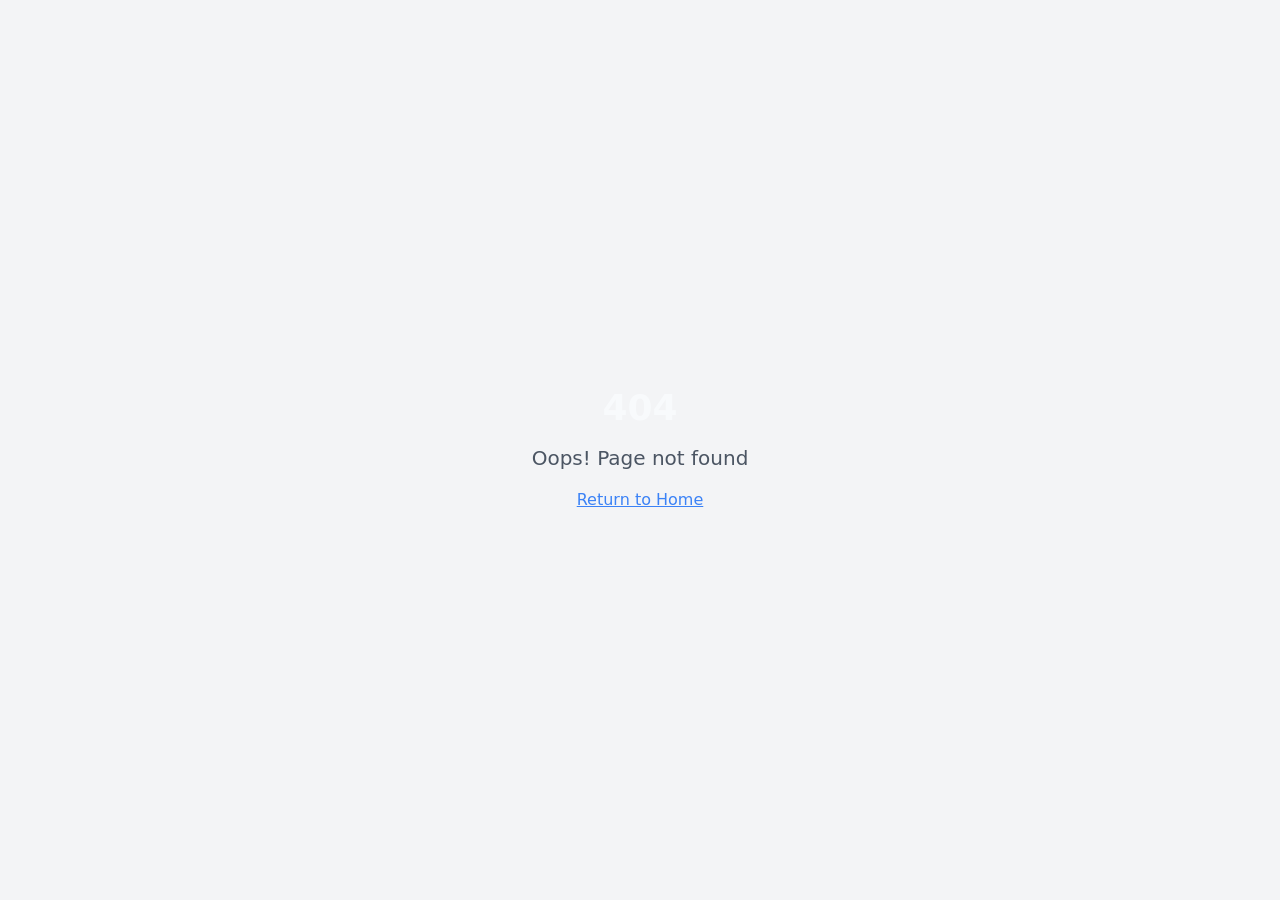
==== index.html @ 7f407069 "Updates" ====
<!DOCTYPE html>
<html lang="en">
  <head>
    <meta charset="UTF-8" />
    <meta name="viewport" content="width=device-width, initial-scale=1.0" />
    <title>Ananth Durbha - Robotics & Controls Engineer</title>
    <meta name="description" content="Robotics & Controls Engineer specializing in AMR deployment, industrial automation, and AI/ML-driven navigation systems." />
    <meta name="author" content="Ananth Durbha" />

    <meta property="og:title" content="Ananth Durbha - Robotics & Controls Engineer" />
    <meta property="og:description" content="Portfolio showcasing expertise in robotics engineering, automation systems, and cutting-edge AI/ML applications." />
    <meta property="og:type" content="website" />
    <meta property="og:image" content="/og-image.png" />

    <meta name="twitter:card" content="summary_large_image" />
    <meta name="twitter:site" content="@ananthdurbha" />
    <meta name="twitter:image" content="/og-image.png" />
    <script type="module" crossorigin src="/assets/index-CvIrsQZb.js"></script>
    <link rel="stylesheet" crossorigin href="/assets/index-BV3rUHTw.css">
  </head>

  <body>
    <div id="root"></div>
  </body>
</html>
---- assets/index-BV3rUHTw.css ----
*,:before,:after{--tw-border-spacing-x: 0;--tw-border-spacing-y: 0;--tw-translate-x: 0;--tw-translate-y: 0;--tw-rotate: 0;--tw-skew-x: 0;--tw-skew-y: 0;--tw-scale-x: 1;--tw-scale-y: 1;--tw-pan-x: ;--tw-pan-y: ;--tw-pinch-zoom: ;--tw-scroll-snap-strictness: proximity;--tw-gradient-from-position: ;--tw-gradient-via-position: ;--tw-gradient-to-position: ;--tw-ordinal: ;--tw-slashed-zero: ;--tw-numeric-figure: ;--tw-numeric-spacing: ;--tw-numeric-fraction: ;--tw-ring-inset: ;--tw-ring-offset-width: 0px;--tw-ring-offset-color: #fff;--tw-ring-color: rgb(59 130 246 / .5);--tw-ring-offset-shadow: 0 0 #0000;--tw-ring-shadow: 0 0 #0000;--tw-shadow: 0 0 #0000;--tw-shadow-colored: 0 0 #0000;--tw-blur: ;--tw-brightness: ;--tw-contrast: ;--tw-grayscale: ;--tw-hue-rotate: ;--tw-invert: ;--tw-saturate: ;--tw-sepia: ;--tw-drop-shadow: ;--tw-backdrop-blur: ;--tw-backdrop-brightness: ;--tw-backdrop-contrast: ;--tw-backdrop-grayscale: ;--tw-backdrop-hue-rotate: ;--tw-backdrop-invert: ;--tw-backdrop-opacity: ;--tw-backdrop-saturate: ;--tw-backdrop-sepia: ;--tw-contain-size: ;--tw-contain-layout: ;--tw-contain-paint: ;--tw-contain-style: }::backdrop{--tw-border-spacing-x: 0;--tw-border-spacing-y: 0;--tw-translate-x: 0;--tw-translate-y: 0;--tw-rotate: 0;--tw-skew-x: 0;--tw-skew-y: 0;--tw-scale-x: 1;--tw-scale-y: 1;--tw-pan-x: ;--tw-pan-y: ;--tw-pinch-zoom: ;--tw-scroll-snap-strictness: proximity;--tw-gradient-from-position: ;--tw-gradient-via-position: ;--tw-gradient-to-position: ;--tw-ordinal: ;--tw-slashed-zero: ;--tw-numeric-figure: ;--tw-numeric-spacing: ;--tw-numeric-fraction: ;--tw-ring-inset: ;--tw-ring-offset-width: 0px;--tw-ring-offset-color: #fff;--tw-ring-color: rgb(59 130 246 / .5);--tw-ring-offset-shadow: 0 0 #0000;--tw-ring-shadow: 0 0 #0000;--tw-shadow: 0 0 #0000;--tw-shadow-colored: 0 0 #0000;--tw-blur: ;--tw-brightness: ;--tw-contrast: ;--tw-grayscale: ;--tw-hue-rotate: ;--tw-invert: ;--tw-saturate: ;--tw-sepia: ;--tw-drop-shadow: ;--tw-backdrop-blur: ;--tw-backdrop-brightness: ;--tw-backdrop-contrast: ;--tw-backdrop-grayscale: ;--tw-backdrop-hue-rotate: ;--tw-backdrop-invert: ;--tw-backdrop-opacity: ;--tw-backdrop-saturate: ;--tw-backdrop-sepia: ;--tw-contain-size: ;--tw-contain-layout: ;--tw-contain-paint: ;--tw-contain-style: }*,:before,:after{box-sizing:border-box;border-width:0;border-style:solid;border-color:#e5e7eb}:before,:after{--tw-content: ""}html,:host{line-height:1.5;-webkit-text-size-adjust:100%;-moz-tab-size:4;-o-tab-size:4;tab-size:4;font-family:ui-sans-serif,system-ui,sans-serif,"Apple Color Emoji","Segoe UI Emoji",Segoe UI Symbol,"Noto Color Emoji";font-feature-settings:normal;font-variation-settings:normal;-webkit-tap-highlight-color:transparent}body{margin:0;line-height:inherit}hr{height:0;color:inherit;border-top-width:1px}abbr:where([title]){-webkit-text-decoration:underline dotted;text-decoration:underline dotted}h1,h2,h3,h4,h5,h6{font-size:inherit;font-weight:inherit}a{color:inherit;text-decoration:inherit}b,strong{font-weight:bolder}code,kbd,samp,pre{font-family:ui-monospace,SFMono-Regular,Menlo,Monaco,Consolas,Liberation Mono,Courier New,monospace;font-feature-settings:normal;font-variation-settings:normal;font-size:1em}small{font-size:80%}sub,sup{font-size:75%;line-height:0;position:relative;vertical-align:baseline}sub{bottom:-.25em}sup{top:-.5em}table{text-indent:0;border-color:inherit;border-collapse:collapse}button,input,optgroup,select,textarea{font-family:inherit;font-feature-settings:inherit;font-variation-settings:inherit;font-size:100%;font-weight:inherit;line-height:inherit;letter-spacing:inherit;color:inherit;margin:0;padding:0}button,select{text-transform:none}button,input:where([type=button]),input:where([type=reset]),input:where([type=submit]){-webkit-appearance:button;background-color:transparent;background-image:none}:-moz-focusring{outline:auto}:-moz-ui-invalid{box-shadow:none}progress{vertical-align:baseline}::-webkit-inner-spin-button,::-webkit-outer-spin-button{height:auto}[type=search]{-webkit-appearance:textfield;outline-offset:-2px}::-webkit-search-decoration{-webkit-appearance:none}::-webkit-file-upload-button{-webkit-appearance:button;font:inherit}summary{display:list-item}blockquote,dl,dd,h1,h2,h3,h4,h5,h6,hr,figure,p,pre{margin:0}fieldset{margin:0;padding:0}legend{padding:0}ol,ul,menu{list-style:none;margin:0;padding:0}dialog{padding:0}textarea{resize:vertical}input::-moz-placeholder,textarea::-moz-placeholder{opacity:1;color:#9ca3af}input::placeholder,textarea::placeholder{opacity:1;color:#9ca3af}button,[role=button]{cursor:pointer}:disabled{cursor:default}img,svg,video,canvas,audio,iframe,embed,object{display:block;vertical-align:middle}img,video{max-width:100%;height:auto}[hidden]:where(:not([hidden=until-found])){display:none}:root{--background: 217 19% 8%;--foreground: 210 40% 98%;--card: 217 19% 10%;--card-foreground: 210 40% 98%;--popover: 217 19% 10%;--popover-foreground: 210 40% 98%;--primary: 195 100% 50%;--primary-foreground: 217 19% 8%;--secondary: 217 19% 15%;--secondary-foreground: 210 40% 98%;--muted: 217 19% 12%;--muted-foreground: 215 20.2% 65.1%;--accent: 285 85% 60%;--accent-foreground: 210 40% 98%;--destructive: 0 84.2% 60.2%;--destructive-foreground: 210 40% 98%;--border: 217 19% 20%;--input: 217 19% 15%;--ring: 195 100% 50%;--radius: .75rem;--electric: 195 100% 50%;--electric-dark: 195 100% 35%;--electric-light: 195 100% 70%;--neon: 285 85% 60%;--neon-dark: 285 85% 45%;--cyber: 170 100% 45%;--tech: 45 100% 55%;--gradient-electric: linear-gradient(135deg, hsl(195 100% 50%), hsl(285 85% 60%));--gradient-cyber: linear-gradient(135deg, hsl(170 100% 45%), hsl(195 100% 50%));--gradient-tech: linear-gradient(135deg, hsl(285 85% 60%), hsl(45 100% 55%));--gradient-dark: linear-gradient(135deg, hsl(217 19% 8%), hsl(217 19% 12%));--shadow-electric: 0 0 30px hsl(195 100% 50% / .3);--shadow-neon: 0 0 40px hsl(285 85% 60% / .4);--shadow-glow: 0 10px 40px -10px hsl(195 100% 50% / .4);--transition-smooth: all .4s cubic-bezier(.4, 0, .2, 1);--transition-bounce: all .6s cubic-bezier(.68, -.55, .265, 1.55);--sidebar-background: 217 19% 10%;--sidebar-foreground: 210 40% 98%;--sidebar-primary: 195 100% 50%;--sidebar-primary-foreground: 217 19% 8%;--sidebar-accent: 217 19% 15%;--sidebar-accent-foreground: 210 40% 98%;--sidebar-border: 217 19% 20%;--sidebar-ring: 195 100% 50%}.dark{--background: 217 19% 8%;--foreground: 210 40% 98%;--card: 217 19% 10%;--card-foreground: 210 40% 98%;--popover: 217 19% 10%;--popover-foreground: 210 40% 98%;--primary: 195 100% 50%;--primary-foreground: 217 19% 8%;--secondary: 217 19% 15%;--secondary-foreground: 210 40% 98%;--muted: 217 19% 12%;--muted-foreground: 215 20.2% 65.1%;--accent: 285 85% 60%;--accent-foreground: 210 40% 98%;--destructive: 0 84.2% 60.2%;--destructive-foreground: 210 40% 98%;--border: 217 19% 20%;--input: 217 19% 15%;--ring: 195 100% 50%;--sidebar-background: 217 19% 10%;--sidebar-foreground: 210 40% 98%;--sidebar-primary: 195 100% 50%;--sidebar-primary-foreground: 217 19% 8%;--sidebar-accent: 217 19% 15%;--sidebar-accent-foreground: 210 40% 98%;--sidebar-border: 217 19% 20%;--sidebar-ring: 195 100% 50%}*{border-color:hsl(var(--border))}body{background-color:hsl(var(--background));color:hsl(var(--foreground));overflow-x:hidden}html{scroll-behavior:smooth}.container{width:100%;margin-right:auto;margin-left:auto;padding-right:2rem;padding-left:2rem}@media (min-width: 1400px){.container{max-width:1400px}}.btn-electric{position:relative;border-radius:var(--radius);background-image:linear-gradient(to right,var(--tw-gradient-stops));--tw-gradient-from: hsl(var(--electric)) var(--tw-gradient-from-position);--tw-gradient-to: hsl(var(--electric) / 0) var(--tw-gradient-to-position);--tw-gradient-stops: var(--tw-gradient-from), var(--tw-gradient-to);--tw-gradient-to: hsl(var(--cyber)) var(--tw-gradient-to-position);padding:.75rem 2rem;font-weight:600;color:hsl(var(--primary-foreground));transform:translate(var(--tw-translate-x),var(--tw-translate-y)) rotate(var(--tw-rotate)) skew(var(--tw-skew-x)) skewY(var(--tw-skew-y)) scaleX(var(--tw-scale-x)) scaleY(var(--tw-scale-y));transition-property:all;transition-timing-function:cubic-bezier(.4,0,.2,1);transition-duration:.3s;animation-duration:.3s}.btn-electric:hover{--tw-scale-x: 1.05;--tw-scale-y: 1.05;transform:translate(var(--tw-translate-x),var(--tw-translate-y)) rotate(var(--tw-rotate)) skew(var(--tw-skew-x)) skewY(var(--tw-skew-y)) scaleX(var(--tw-scale-x)) scaleY(var(--tw-scale-y));--tw-shadow-color: var(--shadow-electric);--tw-shadow: var(--tw-shadow-colored)}.btn-electric:before{position:absolute;top:0;right:0;bottom:0;left:0;border-radius:var(--radius);background-image:linear-gradient(to right,var(--tw-gradient-stops));--tw-gradient-from: hsl(var(--electric-light)) var(--tw-gradient-from-position);--tw-gradient-to: hsl(var(--electric-light) / 0) var(--tw-gradient-to-position);--tw-gradient-stops: var(--tw-gradient-from), var(--tw-gradient-to);--tw-gradient-to: hsl(var(--cyber)) var(--tw-gradient-to-position);opacity:0;transition-property:opacity;transition-timing-function:cubic-bezier(.4,0,.2,1);transition-duration:.3s;content:var(--tw-content);animation-duration:.3s}.btn-electric:hover:before{content:var(--tw-content);opacity:.2}.text-neon{color:hsl(var(--neon));text-shadow:0 0 10px hsl(var(--neon) / .5)}.text-electric{color:hsl(var(--electric));text-shadow:0 0 15px hsl(var(--electric) / .4)}.text-cyber{color:hsl(var(--cyber));text-shadow:0 0 12px hsl(var(--cyber) / .5)}.glass-card{border-radius:.75rem;border-width:1px;border-color:hsl(var(--border));background-color:hsl(var(--card) / .7);--tw-backdrop-blur: blur(16px);-webkit-backdrop-filter:var(--tw-backdrop-blur) var(--tw-backdrop-brightness) var(--tw-backdrop-contrast) var(--tw-backdrop-grayscale) var(--tw-backdrop-hue-rotate) var(--tw-backdrop-invert) var(--tw-backdrop-opacity) var(--tw-backdrop-saturate) var(--tw-backdrop-sepia);backdrop-filter:var(--tw-backdrop-blur) var(--tw-backdrop-brightness) var(--tw-backdrop-contrast) var(--tw-backdrop-grayscale) var(--tw-backdrop-hue-rotate) var(--tw-backdrop-invert) var(--tw-backdrop-opacity) var(--tw-backdrop-saturate) var(--tw-backdrop-sepia);box-shadow:0 8px 32px #0000004d}.hover-card{transition-property:all;transition-timing-function:cubic-bezier(.4,0,.2,1);transition-duration:.3s;animation-duration:.3s}.hover-card:hover{--tw-scale-x: 1.05;--tw-scale-y: 1.05;transform:translate(var(--tw-translate-x),var(--tw-translate-y)) rotate(var(--tw-rotate)) skew(var(--tw-skew-x)) skewY(var(--tw-skew-y)) scaleX(var(--tw-scale-x)) scaleY(var(--tw-scale-y));--tw-shadow-color: var(--shadow-glow);--tw-shadow: var(--tw-shadow-colored)}.glow{box-shadow:var(--shadow-electric)}.float{animation:float 6s ease-in-out infinite}.pulse-glow{animation:pulseGlow 2s ease-in-out infinite alternate}.gradient-text{background:var(--gradient-electric);-webkit-background-clip:text;-webkit-text-fill-color:transparent;background-clip:text}.grid-pattern{background-image:linear-gradient(hsl(var(--border) / .1) 1px,transparent 1px),linear-gradient(90deg,hsl(var(--border) / .1) 1px,transparent 1px);background-size:20px 20px}.sr-only{position:absolute;width:1px;height:1px;padding:0;margin:-1px;overflow:hidden;clip:rect(0,0,0,0);white-space:nowrap;border-width:0}.pointer-events-none{pointer-events:none}.pointer-events-auto{pointer-events:auto}.visible{visibility:visible}.invisible{visibility:hidden}.static{position:static}.fixed{position:fixed}.absolute{position:absolute}.relative{position:relative}.inset-0{top:0;right:0;bottom:0;left:0}.inset-x-0{left:0;right:0}.inset-y-0{top:0;bottom:0}.-bottom-1{bottom:-.25rem}.-bottom-12{bottom:-3rem}.-left-12{left:-3rem}.-left-2{left:-.5rem}.-right-12{right:-3rem}.-right-2{right:-.5rem}.-top-12{top:-3rem}.bottom-0{bottom:0}.bottom-1\/3{bottom:33.333333%}.bottom-20{bottom:5rem}.bottom-4{bottom:1rem}.bottom-40{bottom:10rem}.bottom-8{bottom:2rem}.left-0{left:0}.left-1{left:.25rem}.left-1\/2{left:50%}.left-1\/4{left:25%}.left-10{left:2.5rem}.left-2{left:.5rem}.left-20{left:5rem}.left-4{left:1rem}.left-\[50\%\]{left:50%}.right-0{right:0}.right-1{right:.25rem}.right-1\/3{right:33.333333%}.right-10{right:2.5rem}.right-2{right:.5rem}.right-20{right:5rem}.right-3{right:.75rem}.right-4{right:1rem}.top-0{top:0}.top-1\.5{top:.375rem}.top-1\/2{top:50%}.top-1\/4{top:25%}.top-2{top:.5rem}.top-20{top:5rem}.top-3\.5{top:.875rem}.top-3\/4{top:75%}.top-4{top:1rem}.top-40{top:10rem}.top-8{top:2rem}.top-\[1px\]{top:1px}.top-\[50\%\]{top:50%}.top-\[60\%\]{top:60%}.top-full{top:100%}.z-10{z-index:10}.z-20{z-index:20}.z-50{z-index:50}.z-\[100\]{z-index:100}.z-\[1\]{z-index:1}.-mx-1{margin-left:-.25rem;margin-right:-.25rem}.mx-2{margin-left:.5rem;margin-right:.5rem}.mx-3\.5{margin-left:.875rem;margin-right:.875rem}.mx-auto{margin-left:auto;margin-right:auto}.my-0\.5{margin-top:.125rem;margin-bottom:.125rem}.my-1{margin-top:.25rem;margin-bottom:.25rem}.-ml-4{margin-left:-1rem}.-mt-4{margin-top:-1rem}.mb-1{margin-bottom:.25rem}.mb-12{margin-bottom:3rem}.mb-16{margin-bottom:4rem}.mb-2{margin-bottom:.5rem}.mb-3{margin-bottom:.75rem}.mb-4{margin-bottom:1rem}.mb-6{margin-bottom:1.5rem}.mb-8{margin-bottom:2rem}.ml-1{margin-left:.25rem}.ml-4{margin-left:1rem}.ml-6{margin-left:1.5rem}.ml-auto{margin-left:auto}.mr-2{margin-right:.5rem}.mt-1{margin-top:.25rem}.mt-1\.5{margin-top:.375rem}.mt-16{margin-top:4rem}.mt-2{margin-top:.5rem}.mt-24{margin-top:6rem}.mt-4{margin-top:1rem}.mt-auto{margin-top:auto}.block{display:block}.flex{display:flex}.inline-flex{display:inline-flex}.table{display:table}.grid{display:grid}.hidden{display:none}.aspect-square{aspect-ratio:1 / 1}.aspect-video{aspect-ratio:16 / 9}.size-4{width:1rem;height:1rem}.h-0{height:0px}.h-0\.5{height:.125rem}.h-1{height:.25rem}.h-1\.5{height:.375rem}.h-10{height:2.5rem}.h-11{height:2.75rem}.h-12{height:3rem}.h-16{height:4rem}.h-2{height:.5rem}.h-2\.5{height:.625rem}.h-20{height:5rem}.h-24{height:6rem}.h-3{height:.75rem}.h-3\.5{height:.875rem}.h-4{height:1rem}.h-48{height:12rem}.h-5{height:1.25rem}.h-6{height:1.5rem}.h-7{height:1.75rem}.h-8{height:2rem}.h-9{height:2.25rem}.h-\[1px\]{height:1px}.h-\[var\(--radix-navigation-menu-viewport-height\)\]{height:var(--radix-navigation-menu-viewport-height)}.h-\[var\(--radix-select-trigger-height\)\]{height:var(--radix-select-trigger-height)}.h-auto{height:auto}.h-full{height:100%}.h-px{height:1px}.h-svh{height:100svh}.max-h-96{max-height:24rem}.max-h-\[300px\]{max-height:300px}.max-h-screen{max-height:100vh}.min-h-0{min-height:0px}.min-h-\[80px\]{min-height:80px}.min-h-screen{min-height:100vh}.min-h-svh{min-height:100svh}.w-0{width:0px}.w-0\.5{width:.125rem}.w-1{width:.25rem}.w-10{width:2.5rem}.w-11{width:2.75rem}.w-12{width:3rem}.w-16{width:4rem}.w-2{width:.5rem}.w-2\.5{width:.625rem}.w-20{width:5rem}.w-24{width:6rem}.w-3{width:.75rem}.w-3\.5{width:.875rem}.w-3\/4{width:75%}.w-4{width:1rem}.w-5{width:1.25rem}.w-6{width:1.5rem}.w-64{width:16rem}.w-7{width:1.75rem}.w-72{width:18rem}.w-8{width:2rem}.w-9{width:2.25rem}.w-\[--sidebar-width\]{width:var(--sidebar-width)}.w-\[100px\]{width:100px}.w-\[1px\]{width:1px}.w-auto{width:auto}.w-full{width:100%}.w-max{width:-moz-max-content;width:max-content}.w-px{width:1px}.min-w-0{min-width:0px}.min-w-5{min-width:1.25rem}.min-w-\[12rem\]{min-width:12rem}.min-w-\[8rem\]{min-width:8rem}.min-w-\[var\(--radix-select-trigger-width\)\]{min-width:var(--radix-select-trigger-width)}.max-w-2xl{max-width:42rem}.max-w-3xl{max-width:48rem}.max-w-4xl{max-width:56rem}.max-w-\[--skeleton-width\]{max-width:var(--skeleton-width)}.max-w-lg{max-width:32rem}.max-w-max{max-width:-moz-max-content;max-width:max-content}.flex-1{flex:1 1 0%}.flex-shrink-0{flex-shrink:0}.shrink{flex-shrink:1}.shrink-0{flex-shrink:0}.grow{flex-grow:1}.grow-0{flex-grow:0}.basis-full{flex-basis:100%}.caption-bottom{caption-side:bottom}.border-collapse{border-collapse:collapse}.-translate-x-0\.5{--tw-translate-x: -.125rem;transform:translate(var(--tw-translate-x),var(--tw-translate-y)) rotate(var(--tw-rotate)) skew(var(--tw-skew-x)) skewY(var(--tw-skew-y)) scaleX(var(--tw-scale-x)) scaleY(var(--tw-scale-y))}.-translate-x-1\/2{--tw-translate-x: -50%;transform:translate(var(--tw-translate-x),var(--tw-translate-y)) rotate(var(--tw-rotate)) skew(var(--tw-skew-x)) skewY(var(--tw-skew-y)) scaleX(var(--tw-scale-x)) scaleY(var(--tw-scale-y))}.-translate-x-px{--tw-translate-x: -1px;transform:translate(var(--tw-translate-x),var(--tw-translate-y)) rotate(var(--tw-rotate)) skew(var(--tw-skew-x)) skewY(var(--tw-skew-y)) scaleX(var(--tw-scale-x)) scaleY(var(--tw-scale-y))}.-translate-y-1\/2{--tw-translate-y: -50%;transform:translate(var(--tw-translate-x),var(--tw-translate-y)) rotate(var(--tw-rotate)) skew(var(--tw-skew-x)) skewY(var(--tw-skew-y)) scaleX(var(--tw-scale-x)) scaleY(var(--tw-scale-y))}.translate-x-\[-50\%\]{--tw-translate-x: -50%;transform:translate(var(--tw-translate-x),var(--tw-translate-y)) rotate(var(--tw-rotate)) skew(var(--tw-skew-x)) skewY(var(--tw-skew-y)) scaleX(var(--tw-scale-x)) scaleY(var(--tw-scale-y))}.translate-x-px{--tw-translate-x: 1px;transform:translate(var(--tw-translate-x),var(--tw-translate-y)) rotate(var(--tw-rotate)) skew(var(--tw-skew-x)) skewY(var(--tw-skew-y)) scaleX(var(--tw-scale-x)) scaleY(var(--tw-scale-y))}.translate-y-\[-50\%\]{--tw-translate-y: -50%;transform:translate(var(--tw-translate-x),var(--tw-translate-y)) rotate(var(--tw-rotate)) skew(var(--tw-skew-x)) skewY(var(--tw-skew-y)) scaleX(var(--tw-scale-x)) scaleY(var(--tw-scale-y))}.rotate-45{--tw-rotate: 45deg;transform:translate(var(--tw-translate-x),var(--tw-translate-y)) rotate(var(--tw-rotate)) skew(var(--tw-skew-x)) skewY(var(--tw-skew-y)) scaleX(var(--tw-scale-x)) scaleY(var(--tw-scale-y))}.rotate-90{--tw-rotate: 90deg;transform:translate(var(--tw-translate-x),var(--tw-translate-y)) rotate(var(--tw-rotate)) skew(var(--tw-skew-x)) skewY(var(--tw-skew-y)) scaleX(var(--tw-scale-x)) scaleY(var(--tw-scale-y))}.transform{transform:translate(var(--tw-translate-x),var(--tw-translate-y)) rotate(var(--tw-rotate)) skew(var(--tw-skew-x)) skewY(var(--tw-skew-y)) scaleX(var(--tw-scale-x)) scaleY(var(--tw-scale-y))}@keyframes bounce{0%,to{transform:translateY(-25%);animation-timing-function:cubic-bezier(.8,0,1,1)}50%{transform:none;animation-timing-function:cubic-bezier(0,0,.2,1)}}.animate-bounce{animation:bounce 1s infinite}@keyframes ping{75%,to{transform:scale(2);opacity:0}}.animate-ping{animation:ping 1s cubic-bezier(0,0,.2,1) infinite}@keyframes pulse{50%{opacity:.5}}.animate-pulse{animation:pulse 2s cubic-bezier(.4,0,.6,1) infinite}.cursor-default{cursor:default}.cursor-pointer{cursor:pointer}.touch-none{touch-action:none}.select-none{-webkit-user-select:none;-moz-user-select:none;user-select:none}.list-none{list-style-type:none}.grid-cols-1{grid-template-columns:repeat(1,minmax(0,1fr))}.grid-cols-2{grid-template-columns:repeat(2,minmax(0,1fr))}.flex-row{flex-direction:row}.flex-col{flex-direction:column}.flex-col-reverse{flex-direction:column-reverse}.flex-wrap{flex-wrap:wrap}.items-start{align-items:flex-start}.items-end{align-items:flex-end}.items-center{align-items:center}.items-stretch{align-items:stretch}.justify-center{justify-content:center}.justify-between{justify-content:space-between}.gap-1{gap:.25rem}.gap-1\.5{gap:.375rem}.gap-2{gap:.5rem}.gap-3{gap:.75rem}.gap-4{gap:1rem}.gap-6{gap:1.5rem}.gap-8{gap:2rem}.space-x-1>:not([hidden])~:not([hidden]){--tw-space-x-reverse: 0;margin-right:calc(.25rem * var(--tw-space-x-reverse));margin-left:calc(.25rem * calc(1 - var(--tw-space-x-reverse)))}.space-x-4>:not([hidden])~:not([hidden]){--tw-space-x-reverse: 0;margin-right:calc(1rem * var(--tw-space-x-reverse));margin-left:calc(1rem * calc(1 - var(--tw-space-x-reverse)))}.space-x-8>:not([hidden])~:not([hidden]){--tw-space-x-reverse: 0;margin-right:calc(2rem * var(--tw-space-x-reverse));margin-left:calc(2rem * calc(1 - var(--tw-space-x-reverse)))}.space-y-1>:not([hidden])~:not([hidden]){--tw-space-y-reverse: 0;margin-top:calc(.25rem * calc(1 - var(--tw-space-y-reverse)));margin-bottom:calc(.25rem * var(--tw-space-y-reverse))}.space-y-1\.5>:not([hidden])~:not([hidden]){--tw-space-y-reverse: 0;margin-top:calc(.375rem * calc(1 - var(--tw-space-y-reverse)));margin-bottom:calc(.375rem * var(--tw-space-y-reverse))}.space-y-2>:not([hidden])~:not([hidden]){--tw-space-y-reverse: 0;margin-top:calc(.5rem * calc(1 - var(--tw-space-y-reverse)));margin-bottom:calc(.5rem * var(--tw-space-y-reverse))}.space-y-3>:not([hidden])~:not([hidden]){--tw-space-y-reverse: 0;margin-top:calc(.75rem * calc(1 - var(--tw-space-y-reverse)));margin-bottom:calc(.75rem * var(--tw-space-y-reverse))}.space-y-4>:not([hidden])~:not([hidden]){--tw-space-y-reverse: 0;margin-top:calc(1rem * calc(1 - var(--tw-space-y-reverse)));margin-bottom:calc(1rem * var(--tw-space-y-reverse))}.space-y-6>:not([hidden])~:not([hidden]){--tw-space-y-reverse: 0;margin-top:calc(1.5rem * calc(1 - var(--tw-space-y-reverse)));margin-bottom:calc(1.5rem * var(--tw-space-y-reverse))}.space-y-8>:not([hidden])~:not([hidden]){--tw-space-y-reverse: 0;margin-top:calc(2rem * calc(1 - var(--tw-space-y-reverse)));margin-bottom:calc(2rem * var(--tw-space-y-reverse))}.overflow-auto{overflow:auto}.overflow-hidden{overflow:hidden}.overflow-y-auto{overflow-y:auto}.overflow-x-hidden{overflow-x:hidden}.whitespace-nowrap{white-space:nowrap}.break-words{overflow-wrap:break-word}.rounded-\[2px\]{border-radius:2px}.rounded-\[inherit\]{border-radius:inherit}.rounded-full{border-radius:9999px}.rounded-lg{border-radius:var(--radius)}.rounded-md{border-radius:calc(var(--radius) - 2px)}.rounded-sm{border-radius:calc(var(--radius) - 4px)}.rounded-t-\[10px\]{border-top-left-radius:10px;border-top-right-radius:10px}.rounded-tl-sm{border-top-left-radius:calc(var(--radius) - 4px)}.border{border-width:1px}.border-2{border-width:2px}.border-4{border-width:4px}.border-\[1\.5px\]{border-width:1.5px}.border-y{border-top-width:1px;border-bottom-width:1px}.border-b{border-bottom-width:1px}.border-b-8{border-bottom-width:8px}.border-l{border-left-width:1px}.border-l-8{border-left-width:8px}.border-r{border-right-width:1px}.border-r-8{border-right-width:8px}.border-t{border-top-width:1px}.border-t-8{border-top-width:8px}.border-dashed{border-style:dashed}.border-\[--color-border\]{border-color:var(--color-border)}.border-background{border-color:hsl(var(--background))}.border-border{border-color:hsl(var(--border))}.border-border\/50{border-color:hsl(var(--border) / .5)}.border-cyber{border-color:hsl(var(--cyber))}.border-cyber\/30{border-color:hsl(var(--cyber) / .3)}.border-destructive{border-color:hsl(var(--destructive))}.border-destructive\/50{border-color:hsl(var(--destructive) / .5)}.border-electric{border-color:hsl(var(--electric))}.border-electric\/20{border-color:hsl(var(--electric) / .2)}.border-electric\/30{border-color:hsl(var(--electric) / .3)}.border-electric\/50{border-color:hsl(var(--electric) / .5)}.border-input{border-color:hsl(var(--input))}.border-muted-foreground\/30{border-color:hsl(var(--muted-foreground) / .3)}.border-neon{border-color:hsl(var(--neon))}.border-neon\/30{border-color:hsl(var(--neon) / .3)}.border-primary{border-color:hsl(var(--primary))}.border-primary\/30{border-color:hsl(var(--primary) / .3)}.border-sidebar-border{border-color:hsl(var(--sidebar-border))}.border-tech{border-color:hsl(var(--tech))}.border-transparent{border-color:transparent}.border-b-transparent{border-bottom-color:transparent}.border-l-card{border-left-color:hsl(var(--card))}.border-l-transparent{border-left-color:transparent}.border-r-card{border-right-color:hsl(var(--card))}.border-t-transparent{border-top-color:transparent}.bg-\[--color-bg\]{background-color:var(--color-bg)}.bg-accent{background-color:hsl(var(--accent))}.bg-background{background-color:hsl(var(--background))}.bg-background\/80{background-color:hsl(var(--background) / .8)}.bg-background\/95{background-color:hsl(var(--background) / .95)}.bg-black\/80{background-color:#000c}.bg-border{background-color:hsl(var(--border))}.bg-card{background-color:hsl(var(--card))}.bg-cyber{background-color:hsl(var(--cyber))}.bg-cyber\/10{background-color:hsl(var(--cyber) / .1)}.bg-destructive{background-color:hsl(var(--destructive))}.bg-electric{background-color:hsl(var(--electric))}.bg-electric\/10{background-color:hsl(var(--electric) / .1)}.bg-foreground{background-color:hsl(var(--foreground))}.bg-gray-100{--tw-bg-opacity: 1;background-color:rgb(243 244 246 / var(--tw-bg-opacity, 1))}.bg-muted{background-color:hsl(var(--muted))}.bg-muted\/20{background-color:hsl(var(--muted) / .2)}.bg-muted\/50{background-color:hsl(var(--muted) / .5)}.bg-neon{background-color:hsl(var(--neon))}.bg-neon\/10{background-color:hsl(var(--neon) / .1)}.bg-popover{background-color:hsl(var(--popover))}.bg-primary{background-color:hsl(var(--primary))}.bg-primary\/10{background-color:hsl(var(--primary) / .1)}.bg-secondary{background-color:hsl(var(--secondary))}.bg-sidebar{background-color:hsl(var(--sidebar-background))}.bg-sidebar-border{background-color:hsl(var(--sidebar-border))}.bg-tech{background-color:hsl(var(--tech))}.bg-transparent{background-color:transparent}.bg-gradient-to-b{background-image:linear-gradient(to bottom,var(--tw-gradient-stops))}.bg-gradient-to-br{background-image:linear-gradient(to bottom right,var(--tw-gradient-stops))}.bg-gradient-to-r{background-image:linear-gradient(to right,var(--tw-gradient-stops))}.from-electric{--tw-gradient-from: hsl(var(--electric)) var(--tw-gradient-from-position);--tw-gradient-to: hsl(var(--electric) / 0) var(--tw-gradient-to-position);--tw-gradient-stops: var(--tw-gradient-from), var(--tw-gradient-to)}.from-muted{--tw-gradient-from: hsl(var(--muted)) var(--tw-gradient-from-position);--tw-gradient-to: hsl(var(--muted) / 0) var(--tw-gradient-to-position);--tw-gradient-stops: var(--tw-gradient-from), var(--tw-gradient-to)}.to-muted\/50{--tw-gradient-to: hsl(var(--muted) / .5) var(--tw-gradient-to-position)}.to-neon{--tw-gradient-to: hsl(var(--neon)) var(--tw-gradient-to-position)}.fill-current{fill:currentColor}.p-0{padding:0}.p-1{padding:.25rem}.p-2{padding:.5rem}.p-3{padding:.75rem}.p-4{padding:1rem}.p-6{padding:1.5rem}.p-8{padding:2rem}.p-\[1px\]{padding:1px}.px-1{padding-left:.25rem;padding-right:.25rem}.px-2{padding-left:.5rem;padding-right:.5rem}.px-2\.5{padding-left:.625rem;padding-right:.625rem}.px-3{padding-left:.75rem;padding-right:.75rem}.px-4{padding-left:1rem;padding-right:1rem}.px-5{padding-left:1.25rem;padding-right:1.25rem}.px-6{padding-left:1.5rem;padding-right:1.5rem}.px-8{padding-left:2rem;padding-right:2rem}.py-0\.5{padding-top:.125rem;padding-bottom:.125rem}.py-1{padding-top:.25rem;padding-bottom:.25rem}.py-1\.5{padding-top:.375rem;padding-bottom:.375rem}.py-2{padding-top:.5rem;padding-bottom:.5rem}.py-24{padding-top:6rem;padding-bottom:6rem}.py-3{padding-top:.75rem;padding-bottom:.75rem}.py-4{padding-top:1rem;padding-bottom:1rem}.py-6{padding-top:1.5rem;padding-bottom:1.5rem}.pb-16{padding-bottom:4rem}.pb-24{padding-bottom:6rem}.pb-3{padding-bottom:.75rem}.pb-4{padding-bottom:1rem}.pl-2\.5{padding-left:.625rem}.pl-4{padding-left:1rem}.pl-8{padding-left:2rem}.pr-2{padding-right:.5rem}.pr-2\.5{padding-right:.625rem}.pr-8{padding-right:2rem}.pt-0{padding-top:0}.pt-1{padding-top:.25rem}.pt-3{padding-top:.75rem}.pt-32{padding-top:8rem}.pt-4{padding-top:1rem}.pt-8{padding-top:2rem}.text-left{text-align:left}.text-center{text-align:center}.align-middle{vertical-align:middle}.font-mono{font-family:ui-monospace,SFMono-Regular,Menlo,Monaco,Consolas,Liberation Mono,Courier New,monospace}.text-2xl{font-size:1.5rem;line-height:2rem}.text-4xl{font-size:2.25rem;line-height:2.5rem}.text-6xl{font-size:3.75rem;line-height:1}.text-8xl{font-size:6rem;line-height:1}.text-\[0\.8rem\]{font-size:.8rem}.text-base{font-size:1rem;line-height:1.5rem}.text-lg{font-size:1.125rem;line-height:1.75rem}.text-sm{font-size:.875rem;line-height:1.25rem}.text-xl{font-size:1.25rem;line-height:1.75rem}.text-xs{font-size:.75rem;line-height:1rem}.font-bold{font-weight:700}.font-medium{font-weight:500}.font-normal{font-weight:400}.font-semibold{font-weight:600}.tabular-nums{--tw-numeric-spacing: tabular-nums;font-variant-numeric:var(--tw-ordinal) var(--tw-slashed-zero) var(--tw-numeric-figure) var(--tw-numeric-spacing) var(--tw-numeric-fraction)}.leading-none{line-height:1}.leading-relaxed{line-height:1.625}.tracking-tight{letter-spacing:-.025em}.tracking-widest{letter-spacing:.1em}.text-accent-foreground{color:hsl(var(--accent-foreground))}.text-blue-500{--tw-text-opacity: 1;color:rgb(59 130 246 / var(--tw-text-opacity, 1))}.text-card-foreground{color:hsl(var(--card-foreground))}.text-current{color:currentColor}.text-cyber{color:hsl(var(--cyber))}.text-destructive{color:hsl(var(--destructive))}.text-destructive-foreground{color:hsl(var(--destructive-foreground))}.text-electric{color:hsl(var(--electric))}.text-foreground{color:hsl(var(--foreground))}.text-foreground\/50{color:hsl(var(--foreground) / .5)}.text-gray-600{--tw-text-opacity: 1;color:rgb(75 85 99 / var(--tw-text-opacity, 1))}.text-muted-foreground{color:hsl(var(--muted-foreground))}.text-neon{color:hsl(var(--neon))}.text-popover-foreground{color:hsl(var(--popover-foreground))}.text-primary{color:hsl(var(--primary))}.text-primary-foreground{color:hsl(var(--primary-foreground))}.text-secondary-foreground{color:hsl(var(--secondary-foreground))}.text-sidebar-foreground{color:hsl(var(--sidebar-foreground))}.text-sidebar-foreground\/70{color:hsl(var(--sidebar-foreground) / .7)}.underline{text-decoration-line:underline}.underline-offset-4{text-underline-offset:4px}.opacity-0{opacity:0}.opacity-20{opacity:.2}.opacity-30{opacity:.3}.opacity-50{opacity:.5}.opacity-60{opacity:.6}.opacity-70{opacity:.7}.opacity-90{opacity:.9}.shadow-\[0_0_0_1px_hsl\(var\(--sidebar-border\)\)\]{--tw-shadow: 0 0 0 1px hsl(var(--sidebar-border));--tw-shadow-colored: 0 0 0 1px var(--tw-shadow-color);box-shadow:var(--tw-ring-offset-shadow, 0 0 #0000),var(--tw-ring-shadow, 0 0 #0000),var(--tw-shadow)}.shadow-lg{--tw-shadow: 0 10px 15px -3px rgb(0 0 0 / .1), 0 4px 6px -4px rgb(0 0 0 / .1);--tw-shadow-colored: 0 10px 15px -3px var(--tw-shadow-color), 0 4px 6px -4px var(--tw-shadow-color);box-shadow:var(--tw-ring-offset-shadow, 0 0 #0000),var(--tw-ring-shadow, 0 0 #0000),var(--tw-shadow)}.shadow-md{--tw-shadow: 0 4px 6px -1px rgb(0 0 0 / .1), 0 2px 4px -2px rgb(0 0 0 / .1);--tw-shadow-colored: 0 4px 6px -1px var(--tw-shadow-color), 0 2px 4px -2px var(--tw-shadow-color);box-shadow:var(--tw-ring-offset-shadow, 0 0 #0000),var(--tw-ring-shadow, 0 0 #0000),var(--tw-shadow)}.shadow-none{--tw-shadow: 0 0 #0000;--tw-shadow-colored: 0 0 #0000;box-shadow:var(--tw-ring-offset-shadow, 0 0 #0000),var(--tw-ring-shadow, 0 0 #0000),var(--tw-shadow)}.shadow-sm{--tw-shadow: 0 1px 2px 0 rgb(0 0 0 / .05);--tw-shadow-colored: 0 1px 2px 0 var(--tw-shadow-color);box-shadow:var(--tw-ring-offset-shadow, 0 0 #0000),var(--tw-ring-shadow, 0 0 #0000),var(--tw-shadow)}.shadow-xl{--tw-shadow: 0 20px 25px -5px rgb(0 0 0 / .1), 0 8px 10px -6px rgb(0 0 0 / .1);--tw-shadow-colored: 0 20px 25px -5px var(--tw-shadow-color), 0 8px 10px -6px var(--tw-shadow-color);box-shadow:var(--tw-ring-offset-shadow, 0 0 #0000),var(--tw-ring-shadow, 0 0 #0000),var(--tw-shadow)}.outline-none{outline:2px solid transparent;outline-offset:2px}.outline{outline-style:solid}.ring-0{--tw-ring-offset-shadow: var(--tw-ring-inset) 0 0 0 var(--tw-ring-offset-width) var(--tw-ring-offset-color);--tw-ring-shadow: var(--tw-ring-inset) 0 0 0 calc(0px + var(--tw-ring-offset-width)) var(--tw-ring-color);box-shadow:var(--tw-ring-offset-shadow),var(--tw-ring-shadow),var(--tw-shadow, 0 0 #0000)}.ring-2{--tw-ring-offset-shadow: var(--tw-ring-inset) 0 0 0 var(--tw-ring-offset-width) var(--tw-ring-offset-color);--tw-ring-shadow: var(--tw-ring-inset) 0 0 0 calc(2px + var(--tw-ring-offset-width)) var(--tw-ring-color);box-shadow:var(--tw-ring-offset-shadow),var(--tw-ring-shadow),var(--tw-shadow, 0 0 #0000)}.ring-ring{--tw-ring-color: hsl(var(--ring))}.ring-sidebar-ring{--tw-ring-color: hsl(var(--sidebar-ring))}.ring-offset-background{--tw-ring-offset-color: hsl(var(--background))}.filter{filter:var(--tw-blur) var(--tw-brightness) var(--tw-contrast) var(--tw-grayscale) var(--tw-hue-rotate) var(--tw-invert) var(--tw-saturate) var(--tw-sepia) var(--tw-drop-shadow)}.backdrop-blur-lg{--tw-backdrop-blur: blur(16px);-webkit-backdrop-filter:var(--tw-backdrop-blur) var(--tw-backdrop-brightness) var(--tw-backdrop-contrast) var(--tw-backdrop-grayscale) var(--tw-backdrop-hue-rotate) var(--tw-backdrop-invert) var(--tw-backdrop-opacity) var(--tw-backdrop-saturate) var(--tw-backdrop-sepia);backdrop-filter:var(--tw-backdrop-blur) var(--tw-backdrop-brightness) var(--tw-backdrop-contrast) var(--tw-backdrop-grayscale) var(--tw-backdrop-hue-rotate) var(--tw-backdrop-invert) var(--tw-backdrop-opacity) var(--tw-backdrop-saturate) var(--tw-backdrop-sepia)}.backdrop-blur-md{--tw-backdrop-blur: blur(12px);-webkit-backdrop-filter:var(--tw-backdrop-blur) var(--tw-backdrop-brightness) var(--tw-backdrop-contrast) var(--tw-backdrop-grayscale) var(--tw-backdrop-hue-rotate) var(--tw-backdrop-invert) var(--tw-backdrop-opacity) var(--tw-backdrop-saturate) var(--tw-backdrop-sepia);backdrop-filter:var(--tw-backdrop-blur) var(--tw-backdrop-brightness) var(--tw-backdrop-contrast) var(--tw-backdrop-grayscale) var(--tw-backdrop-hue-rotate) var(--tw-backdrop-invert) var(--tw-backdrop-opacity) var(--tw-backdrop-saturate) var(--tw-backdrop-sepia)}.transition{transition-property:color,background-color,border-color,text-decoration-color,fill,stroke,opacity,box-shadow,transform,filter,-webkit-backdrop-filter;transition-property:color,background-color,border-color,text-decoration-color,fill,stroke,opacity,box-shadow,transform,filter,backdrop-filter;transition-property:color,background-color,border-color,text-decoration-color,fill,stroke,opacity,box-shadow,transform,filter,backdrop-filter,-webkit-backdrop-filter;transition-timing-function:cubic-bezier(.4,0,.2,1);transition-duration:.15s}.transition-\[left\,right\,width\]{transition-property:left,right,width;transition-timing-function:cubic-bezier(.4,0,.2,1);transition-duration:.15s}.transition-\[margin\,opa\]{transition-property:margin,opa;transition-timing-function:cubic-bezier(.4,0,.2,1);transition-duration:.15s}.transition-\[width\,height\,padding\]{transition-property:width,height,padding;transition-timing-function:cubic-bezier(.4,0,.2,1);transition-duration:.15s}.transition-\[width\]{transition-property:width;transition-timing-function:cubic-bezier(.4,0,.2,1);transition-duration:.15s}.transition-all{transition-property:all;transition-timing-function:cubic-bezier(.4,0,.2,1);transition-duration:.15s}.transition-colors{transition-property:color,background-color,border-color,text-decoration-color,fill,stroke;transition-timing-function:cubic-bezier(.4,0,.2,1);transition-duration:.15s}.transition-opacity{transition-property:opacity;transition-timing-function:cubic-bezier(.4,0,.2,1);transition-duration:.15s}.transition-transform{transition-property:transform;transition-timing-function:cubic-bezier(.4,0,.2,1);transition-duration:.15s}.duration-1000{transition-duration:1s}.duration-200{transition-duration:.2s}.duration-300{transition-duration:.3s}.ease-in-out{transition-timing-function:cubic-bezier(.4,0,.2,1)}.ease-linear{transition-timing-function:linear}.ease-out{transition-timing-function:cubic-bezier(0,0,.2,1)}@keyframes enter{0%{opacity:var(--tw-enter-opacity, 1);transform:translate3d(var(--tw-enter-translate-x, 0),var(--tw-enter-translate-y, 0),0) scale3d(var(--tw-enter-scale, 1),var(--tw-enter-scale, 1),var(--tw-enter-scale, 1)) rotate(var(--tw-enter-rotate, 0))}}@keyframes exit{to{opacity:var(--tw-exit-opacity, 1);transform:translate3d(var(--tw-exit-translate-x, 0),var(--tw-exit-translate-y, 0),0) scale3d(var(--tw-exit-scale, 1),var(--tw-exit-scale, 1),var(--tw-exit-scale, 1)) rotate(var(--tw-exit-rotate, 0))}}.animate-in{animation-name:enter;animation-duration:.15s;--tw-enter-opacity: initial;--tw-enter-scale: initial;--tw-enter-rotate: initial;--tw-enter-translate-x: initial;--tw-enter-translate-y: initial}.fade-in-0{--tw-enter-opacity: 0}.fade-in-80{--tw-enter-opacity: .8}.zoom-in-95{--tw-enter-scale: .95}.duration-1000{animation-duration:1s}.duration-200{animation-duration:.2s}.duration-300{animation-duration:.3s}.ease-in-out{animation-timing-function:cubic-bezier(.4,0,.2,1)}.ease-linear{animation-timing-function:linear}.ease-out{animation-timing-function:cubic-bezier(0,0,.2,1)}.running{animation-play-state:running}@keyframes float{0%,to{transform:translateY(0)}50%{transform:translateY(-20px)}}@keyframes pulseGlow{0%{box-shadow:0 0 20px hsl(var(--electric) / .3)}to{box-shadow:0 0 40px hsl(var(--electric) / .6)}}@keyframes slideInLeft{0%{opacity:0;transform:translate(-50px)}to{opacity:1;transform:translate(0)}}@keyframes slideInRight{0%{opacity:0;transform:translate(50px)}to{opacity:1;transform:translate(0)}}@keyframes fadeInUp{0%{opacity:0;transform:translateY(30px)}to{opacity:1;transform:translateY(0)}}@keyframes scaleIn{0%{opacity:0;transform:scale(.9)}to{opacity:1;transform:scale(1)}}.animate-slide-in-left{animation:slideInLeft .6s ease-out}.animate-fade-in-up{animation:fadeInUp .8s ease-out}.animate-scale-in{animation:scaleIn .5s ease-out}.hover\:text-electric:hover{color:hsl(var(--electric));text-shadow:0 0 15px hsl(var(--electric) / .4)}.file\:border-0::file-selector-button{border-width:0px}.file\:bg-transparent::file-selector-button{background-color:transparent}.file\:text-sm::file-selector-button{font-size:.875rem;line-height:1.25rem}.file\:font-medium::file-selector-button{font-weight:500}.file\:text-foreground::file-selector-button{color:hsl(var(--foreground))}.placeholder\:text-muted-foreground::-moz-placeholder{color:hsl(var(--muted-foreground))}.placeholder\:text-muted-foreground::placeholder{color:hsl(var(--muted-foreground))}.after\:absolute:after{content:var(--tw-content);position:absolute}.after\:-inset-2:after{content:var(--tw-content);top:-.5rem;right:-.5rem;bottom:-.5rem;left:-.5rem}.after\:inset-y-0:after{content:var(--tw-content);top:0;bottom:0}.after\:left-1\/2:after{content:var(--tw-content);left:50%}.after\:w-1:after{content:var(--tw-content);width:.25rem}.after\:w-\[2px\]:after{content:var(--tw-content);width:2px}.after\:-translate-x-1\/2:after{content:var(--tw-content);--tw-translate-x: -50%;transform:translate(var(--tw-translate-x),var(--tw-translate-y)) rotate(var(--tw-rotate)) skew(var(--tw-skew-x)) skewY(var(--tw-skew-y)) scaleX(var(--tw-scale-x)) scaleY(var(--tw-scale-y))}.first\:rounded-l-md:first-child{border-top-left-radius:calc(var(--radius) - 2px);border-bottom-left-radius:calc(var(--radius) - 2px)}.first\:border-l:first-child{border-left-width:1px}.last\:rounded-r-md:last-child{border-top-right-radius:calc(var(--radius) - 2px);border-bottom-right-radius:calc(var(--radius) - 2px)}.focus-within\:relative:focus-within{position:relative}.focus-within\:z-20:focus-within{z-index:20}.hover\:scale-105:hover{--tw-scale-x: 1.05;--tw-scale-y: 1.05;transform:translate(var(--tw-translate-x),var(--tw-translate-y)) rotate(var(--tw-rotate)) skew(var(--tw-skew-x)) skewY(var(--tw-skew-y)) scaleX(var(--tw-scale-x)) scaleY(var(--tw-scale-y))}.hover\:scale-110:hover{--tw-scale-x: 1.1;--tw-scale-y: 1.1;transform:translate(var(--tw-translate-x),var(--tw-translate-y)) rotate(var(--tw-rotate)) skew(var(--tw-skew-x)) skewY(var(--tw-skew-y)) scaleX(var(--tw-scale-x)) scaleY(var(--tw-scale-y))}.hover\:border-electric\/50:hover{border-color:hsl(var(--electric) / .5)}.hover\:bg-accent:hover{background-color:hsl(var(--accent))}.hover\:bg-cyber:hover{background-color:hsl(var(--cyber))}.hover\:bg-destructive\/80:hover{background-color:hsl(var(--destructive) / .8)}.hover\:bg-destructive\/90:hover{background-color:hsl(var(--destructive) / .9)}.hover\:bg-electric:hover{background-color:hsl(var(--electric))}.hover\:bg-electric\/10:hover{background-color:hsl(var(--electric) / .1)}.hover\:bg-muted:hover{background-color:hsl(var(--muted))}.hover\:bg-muted\/50:hover{background-color:hsl(var(--muted) / .5)}.hover\:bg-neon:hover{background-color:hsl(var(--neon))}.hover\:bg-primary:hover{background-color:hsl(var(--primary))}.hover\:bg-primary\/80:hover{background-color:hsl(var(--primary) / .8)}.hover\:bg-primary\/90:hover{background-color:hsl(var(--primary) / .9)}.hover\:bg-secondary:hover{background-color:hsl(var(--secondary))}.hover\:bg-secondary\/80:hover{background-color:hsl(var(--secondary) / .8)}.hover\:bg-sidebar-accent:hover{background-color:hsl(var(--sidebar-accent))}.hover\:text-accent-foreground:hover{color:hsl(var(--accent-foreground))}.hover\:text-blue-700:hover{--tw-text-opacity: 1;color:rgb(29 78 216 / var(--tw-text-opacity, 1))}.hover\:text-electric:hover{color:hsl(var(--electric))}.hover\:text-foreground:hover{color:hsl(var(--foreground))}.hover\:text-muted-foreground:hover{color:hsl(var(--muted-foreground))}.hover\:text-primary-foreground:hover{color:hsl(var(--primary-foreground))}.hover\:text-sidebar-accent-foreground:hover{color:hsl(var(--sidebar-accent-foreground))}.hover\:underline:hover{text-decoration-line:underline}.hover\:opacity-100:hover{opacity:1}.hover\:shadow-\[0_0_0_1px_hsl\(var\(--sidebar-accent\)\)\]:hover{--tw-shadow: 0 0 0 1px hsl(var(--sidebar-accent));--tw-shadow-colored: 0 0 0 1px var(--tw-shadow-color);box-shadow:var(--tw-ring-offset-shadow, 0 0 #0000),var(--tw-ring-shadow, 0 0 #0000),var(--tw-shadow)}.hover\:shadow-\[0_0_30px_rgba\(0\,191\,255\,0\.3\)\]:hover{--tw-shadow: 0 0 30px rgba(0,191,255,.3);--tw-shadow-colored: 0 0 30px var(--tw-shadow-color);box-shadow:var(--tw-ring-offset-shadow, 0 0 #0000),var(--tw-ring-shadow, 0 0 #0000),var(--tw-shadow)}.hover\:shadow-\[0_0_30px_rgba\(0\,255\,170\,0\.3\)\]:hover{--tw-shadow: 0 0 30px rgba(0,255,170,.3);--tw-shadow-colored: 0 0 30px var(--tw-shadow-color);box-shadow:var(--tw-ring-offset-shadow, 0 0 #0000),var(--tw-ring-shadow, 0 0 #0000),var(--tw-shadow)}.hover\:shadow-\[0_0_30px_rgba\(170\,85\,255\,0\.3\)\]:hover{--tw-shadow: 0 0 30px rgba(170,85,255,.3);--tw-shadow-colored: 0 0 30px var(--tw-shadow-color);box-shadow:var(--tw-ring-offset-shadow, 0 0 #0000),var(--tw-ring-shadow, 0 0 #0000),var(--tw-shadow)}.hover\:after\:bg-sidebar-border:hover:after{content:var(--tw-content);background-color:hsl(var(--sidebar-border))}.focus\:bg-accent:focus{background-color:hsl(var(--accent))}.focus\:bg-primary:focus{background-color:hsl(var(--primary))}.focus\:text-accent-foreground:focus{color:hsl(var(--accent-foreground))}.focus\:text-primary-foreground:focus{color:hsl(var(--primary-foreground))}.focus\:opacity-100:focus{opacity:1}.focus\:outline-none:focus{outline:2px solid transparent;outline-offset:2px}.focus\:ring-2:focus{--tw-ring-offset-shadow: var(--tw-ring-inset) 0 0 0 var(--tw-ring-offset-width) var(--tw-ring-offset-color);--tw-ring-shadow: var(--tw-ring-inset) 0 0 0 calc(2px + var(--tw-ring-offset-width)) var(--tw-ring-color);box-shadow:var(--tw-ring-offset-shadow),var(--tw-ring-shadow),var(--tw-shadow, 0 0 #0000)}.focus\:ring-ring:focus{--tw-ring-color: hsl(var(--ring))}.focus\:ring-offset-2:focus{--tw-ring-offset-width: 2px}.focus-visible\:outline-none:focus-visible{outline:2px solid transparent;outline-offset:2px}.focus-visible\:ring-1:focus-visible{--tw-ring-offset-shadow: var(--tw-ring-inset) 0 0 0 var(--tw-ring-offset-width) var(--tw-ring-offset-color);--tw-ring-shadow: var(--tw-ring-inset) 0 0 0 calc(1px + var(--tw-ring-offset-width)) var(--tw-ring-color);box-shadow:var(--tw-ring-offset-shadow),var(--tw-ring-shadow),var(--tw-shadow, 0 0 #0000)}.focus-visible\:ring-2:focus-visible{--tw-ring-offset-shadow: var(--tw-ring-inset) 0 0 0 var(--tw-ring-offset-width) var(--tw-ring-offset-color);--tw-ring-shadow: var(--tw-ring-inset) 0 0 0 calc(2px + var(--tw-ring-offset-width)) var(--tw-ring-color);box-shadow:var(--tw-ring-offset-shadow),var(--tw-ring-shadow),var(--tw-shadow, 0 0 #0000)}.focus-visible\:ring-ring:focus-visible{--tw-ring-color: hsl(var(--ring))}.focus-visible\:ring-sidebar-ring:focus-visible{--tw-ring-color: hsl(var(--sidebar-ring))}.focus-visible\:ring-offset-1:focus-visible{--tw-ring-offset-width: 1px}.focus-visible\:ring-offset-2:focus-visible{--tw-ring-offset-width: 2px}.focus-visible\:ring-offset-background:focus-visible{--tw-ring-offset-color: hsl(var(--background))}.active\:bg-sidebar-accent:active{background-color:hsl(var(--sidebar-accent))}.active\:text-sidebar-accent-foreground:active{color:hsl(var(--sidebar-accent-foreground))}.disabled\:pointer-events-none:disabled{pointer-events:none}.disabled\:cursor-not-allowed:disabled{cursor:not-allowed}.disabled\:opacity-50:disabled{opacity:.5}.group\/menu-item:focus-within .group-focus-within\/menu-item\:opacity-100{opacity:1}.group:hover .group-hover\:w-full{width:100%}.group:hover .group-hover\:scale-110{--tw-scale-x: 1.1;--tw-scale-y: 1.1;transform:translate(var(--tw-translate-x),var(--tw-translate-y)) rotate(var(--tw-rotate)) skew(var(--tw-skew-x)) skewY(var(--tw-skew-y)) scaleX(var(--tw-scale-x)) scaleY(var(--tw-scale-y))}.group\/menu-item:hover .group-hover\/menu-item\:opacity-100,.group:hover .group-hover\:opacity-100{opacity:1}.group.destructive .group-\[\.destructive\]\:border-muted\/40{border-color:hsl(var(--muted) / .4)}.group.toaster .group-\[\.toaster\]\:border-border{border-color:hsl(var(--border))}.group.toast .group-\[\.toast\]\:bg-muted{background-color:hsl(var(--muted))}.group.toast .group-\[\.toast\]\:bg-primary{background-color:hsl(var(--primary))}.group.toaster .group-\[\.toaster\]\:bg-background{background-color:hsl(var(--background))}.group.destructive .group-\[\.destructive\]\:text-red-300{--tw-text-opacity: 1;color:rgb(252 165 165 / var(--tw-text-opacity, 1))}.group.toast .group-\[\.toast\]\:text-muted-foreground{color:hsl(var(--muted-foreground))}.group.toast .group-\[\.toast\]\:text-primary-foreground{color:hsl(var(--primary-foreground))}.group.toaster .group-\[\.toaster\]\:text-foreground{color:hsl(var(--foreground))}.group.toaster .group-\[\.toaster\]\:shadow-lg{--tw-shadow: 0 10px 15px -3px rgb(0 0 0 / .1), 0 4px 6px -4px rgb(0 0 0 / .1);--tw-shadow-colored: 0 10px 15px -3px var(--tw-shadow-color), 0 4px 6px -4px var(--tw-shadow-color);box-shadow:var(--tw-ring-offset-shadow, 0 0 #0000),var(--tw-ring-shadow, 0 0 #0000),var(--tw-shadow)}.group.destructive .group-\[\.destructive\]\:hover\:border-destructive\/30:hover{border-color:hsl(var(--destructive) / .3)}.group.destructive .group-\[\.destructive\]\:hover\:bg-destructive:hover{background-color:hsl(var(--destructive))}.group.destructive .group-\[\.destructive\]\:hover\:text-destructive-foreground:hover{color:hsl(var(--destructive-foreground))}.group.destructive .group-\[\.destructive\]\:hover\:text-red-50:hover{--tw-text-opacity: 1;color:rgb(254 242 242 / var(--tw-text-opacity, 1))}.group.destructive .group-\[\.destructive\]\:focus\:ring-destructive:focus{--tw-ring-color: hsl(var(--destructive))}.group.destructive .group-\[\.destructive\]\:focus\:ring-red-400:focus{--tw-ring-opacity: 1;--tw-ring-color: rgb(248 113 113 / var(--tw-ring-opacity, 1))}.group.destructive .group-\[\.destructive\]\:focus\:ring-offset-red-600:focus{--tw-ring-offset-color: #dc2626}.peer\/menu-button:hover~.peer-hover\/menu-button\:text-sidebar-accent-foreground{color:hsl(var(--sidebar-accent-foreground))}.peer:disabled~.peer-disabled\:cursor-not-allowed{cursor:not-allowed}.peer:disabled~.peer-disabled\:opacity-70{opacity:.7}.has-\[\[data-variant\=inset\]\]\:bg-sidebar:has([data-variant=inset]){background-color:hsl(var(--sidebar-background))}.has-\[\:disabled\]\:opacity-50:has(:disabled){opacity:.5}.group\/menu-item:has([data-sidebar=menu-action]) .group-has-\[\[data-sidebar\=menu-action\]\]\/menu-item\:pr-8{padding-right:2rem}.aria-disabled\:pointer-events-none[aria-disabled=true]{pointer-events:none}.aria-disabled\:opacity-50[aria-disabled=true]{opacity:.5}.aria-selected\:bg-accent[aria-selected=true]{background-color:hsl(var(--accent))}.aria-selected\:bg-accent\/50[aria-selected=true]{background-color:hsl(var(--accent) / .5)}.aria-selected\:text-accent-foreground[aria-selected=true]{color:hsl(var(--accent-foreground))}.aria-selected\:text-muted-foreground[aria-selected=true]{color:hsl(var(--muted-foreground))}.aria-selected\:opacity-100[aria-selected=true]{opacity:1}.aria-selected\:opacity-30[aria-selected=true]{opacity:.3}.data-\[disabled\=true\]\:pointer-events-none[data-disabled=true],.data-\[disabled\]\:pointer-events-none[data-disabled]{pointer-events:none}.data-\[panel-group-direction\=vertical\]\:h-px[data-panel-group-direction=vertical]{height:1px}.data-\[panel-group-direction\=vertical\]\:w-full[data-panel-group-direction=vertical]{width:100%}.data-\[side\=bottom\]\:translate-y-1[data-side=bottom]{--tw-translate-y: .25rem;transform:translate(var(--tw-translate-x),var(--tw-translate-y)) rotate(var(--tw-rotate)) skew(var(--tw-skew-x)) skewY(var(--tw-skew-y)) scaleX(var(--tw-scale-x)) scaleY(var(--tw-scale-y))}.data-\[side\=left\]\:-translate-x-1[data-side=left]{--tw-translate-x: -.25rem;transform:translate(var(--tw-translate-x),var(--tw-translate-y)) rotate(var(--tw-rotate)) skew(var(--tw-skew-x)) skewY(var(--tw-skew-y)) scaleX(var(--tw-scale-x)) scaleY(var(--tw-scale-y))}.data-\[side\=right\]\:translate-x-1[data-side=right]{--tw-translate-x: .25rem;transform:translate(var(--tw-translate-x),var(--tw-translate-y)) rotate(var(--tw-rotate)) skew(var(--tw-skew-x)) skewY(var(--tw-skew-y)) scaleX(var(--tw-scale-x)) scaleY(var(--tw-scale-y))}.data-\[side\=top\]\:-translate-y-1[data-side=top]{--tw-translate-y: -.25rem;transform:translate(var(--tw-translate-x),var(--tw-translate-y)) rotate(var(--tw-rotate)) skew(var(--tw-skew-x)) skewY(var(--tw-skew-y)) scaleX(var(--tw-scale-x)) scaleY(var(--tw-scale-y))}.data-\[state\=checked\]\:translate-x-5[data-state=checked]{--tw-translate-x: 1.25rem;transform:translate(var(--tw-translate-x),var(--tw-translate-y)) rotate(var(--tw-rotate)) skew(var(--tw-skew-x)) skewY(var(--tw-skew-y)) scaleX(var(--tw-scale-x)) scaleY(var(--tw-scale-y))}.data-\[state\=unchecked\]\:translate-x-0[data-state=unchecked],.data-\[swipe\=cancel\]\:translate-x-0[data-swipe=cancel]{--tw-translate-x: 0px;transform:translate(var(--tw-translate-x),var(--tw-translate-y)) rotate(var(--tw-rotate)) skew(var(--tw-skew-x)) skewY(var(--tw-skew-y)) scaleX(var(--tw-scale-x)) scaleY(var(--tw-scale-y))}.data-\[swipe\=end\]\:translate-x-\[var\(--radix-toast-swipe-end-x\)\][data-swipe=end]{--tw-translate-x: var(--radix-toast-swipe-end-x);transform:translate(var(--tw-translate-x),var(--tw-translate-y)) rotate(var(--tw-rotate)) skew(var(--tw-skew-x)) skewY(var(--tw-skew-y)) scaleX(var(--tw-scale-x)) scaleY(var(--tw-scale-y))}.data-\[swipe\=move\]\:translate-x-\[var\(--radix-toast-swipe-move-x\)\][data-swipe=move]{--tw-translate-x: var(--radix-toast-swipe-move-x);transform:translate(var(--tw-translate-x),var(--tw-translate-y)) rotate(var(--tw-rotate)) skew(var(--tw-skew-x)) skewY(var(--tw-skew-y)) scaleX(var(--tw-scale-x)) scaleY(var(--tw-scale-y))}@keyframes accordion-up{0%{height:var(--radix-accordion-content-height)}to{height:0}}.data-\[state\=closed\]\:animate-accordion-up[data-state=closed]{animation:accordion-up .2s ease-out}@keyframes accordion-down{0%{height:0}to{height:var(--radix-accordion-content-height)}}.data-\[state\=open\]\:animate-accordion-down[data-state=open]{animation:accordion-down .2s ease-out}.data-\[panel-group-direction\=vertical\]\:flex-col[data-panel-group-direction=vertical]{flex-direction:column}.data-\[active\=true\]\:bg-sidebar-accent[data-active=true]{background-color:hsl(var(--sidebar-accent))}.data-\[active\]\:bg-accent\/50[data-active]{background-color:hsl(var(--accent) / .5)}.data-\[selected\=\'true\'\]\:bg-accent[data-selected=true]{background-color:hsl(var(--accent))}.data-\[state\=active\]\:bg-background[data-state=active]{background-color:hsl(var(--background))}.data-\[state\=checked\]\:bg-primary[data-state=checked]{background-color:hsl(var(--primary))}.data-\[state\=on\]\:bg-accent[data-state=on],.data-\[state\=open\]\:bg-accent[data-state=open]{background-color:hsl(var(--accent))}.data-\[state\=open\]\:bg-accent\/50[data-state=open]{background-color:hsl(var(--accent) / .5)}.data-\[state\=open\]\:bg-secondary[data-state=open]{background-color:hsl(var(--secondary))}.data-\[state\=selected\]\:bg-muted[data-state=selected]{background-color:hsl(var(--muted))}.data-\[state\=unchecked\]\:bg-input[data-state=unchecked]{background-color:hsl(var(--input))}.data-\[active\=true\]\:font-medium[data-active=true]{font-weight:500}.data-\[active\=true\]\:text-sidebar-accent-foreground[data-active=true]{color:hsl(var(--sidebar-accent-foreground))}.data-\[selected\=true\]\:text-accent-foreground[data-selected=true]{color:hsl(var(--accent-foreground))}.data-\[state\=active\]\:text-foreground[data-state=active]{color:hsl(var(--foreground))}.data-\[state\=checked\]\:text-primary-foreground[data-state=checked]{color:hsl(var(--primary-foreground))}.data-\[state\=on\]\:text-accent-foreground[data-state=on],.data-\[state\=open\]\:text-accent-foreground[data-state=open]{color:hsl(var(--accent-foreground))}.data-\[state\=open\]\:text-muted-foreground[data-state=open]{color:hsl(var(--muted-foreground))}.data-\[disabled\=true\]\:opacity-50[data-disabled=true],.data-\[disabled\]\:opacity-50[data-disabled]{opacity:.5}.data-\[state\=open\]\:opacity-100[data-state=open]{opacity:1}.data-\[state\=active\]\:shadow-sm[data-state=active]{--tw-shadow: 0 1px 2px 0 rgb(0 0 0 / .05);--tw-shadow-colored: 0 1px 2px 0 var(--tw-shadow-color);box-shadow:var(--tw-ring-offset-shadow, 0 0 #0000),var(--tw-ring-shadow, 0 0 #0000),var(--tw-shadow)}.data-\[swipe\=move\]\:transition-none[data-swipe=move]{transition-property:none}.data-\[state\=closed\]\:duration-300[data-state=closed]{transition-duration:.3s}.data-\[state\=open\]\:duration-500[data-state=open]{transition-duration:.5s}.data-\[motion\^\=from-\]\:animate-in[data-motion^=from-],.data-\[state\=open\]\:animate-in[data-state=open],.data-\[state\=visible\]\:animate-in[data-state=visible]{animation-name:enter;animation-duration:.15s;--tw-enter-opacity: initial;--tw-enter-scale: initial;--tw-enter-rotate: initial;--tw-enter-translate-x: initial;--tw-enter-translate-y: initial}.data-\[motion\^\=to-\]\:animate-out[data-motion^=to-],.data-\[state\=closed\]\:animate-out[data-state=closed],.data-\[state\=hidden\]\:animate-out[data-state=hidden],.data-\[swipe\=end\]\:animate-out[data-swipe=end]{animation-name:exit;animation-duration:.15s;--tw-exit-opacity: initial;--tw-exit-scale: initial;--tw-exit-rotate: initial;--tw-exit-translate-x: initial;--tw-exit-translate-y: initial}.data-\[motion\^\=from-\]\:fade-in[data-motion^=from-]{--tw-enter-opacity: 0}.data-\[motion\^\=to-\]\:fade-out[data-motion^=to-],.data-\[state\=closed\]\:fade-out-0[data-state=closed]{--tw-exit-opacity: 0}.data-\[state\=closed\]\:fade-out-80[data-state=closed]{--tw-exit-opacity: .8}.data-\[state\=hidden\]\:fade-out[data-state=hidden]{--tw-exit-opacity: 0}.data-\[state\=open\]\:fade-in-0[data-state=open],.data-\[state\=visible\]\:fade-in[data-state=visible]{--tw-enter-opacity: 0}.data-\[state\=closed\]\:zoom-out-95[data-state=closed]{--tw-exit-scale: .95}.data-\[state\=open\]\:zoom-in-90[data-state=open]{--tw-enter-scale: .9}.data-\[state\=open\]\:zoom-in-95[data-state=open]{--tw-enter-scale: .95}.data-\[motion\=from-end\]\:slide-in-from-right-52[data-motion=from-end]{--tw-enter-translate-x: 13rem}.data-\[motion\=from-start\]\:slide-in-from-left-52[data-motion=from-start]{--tw-enter-translate-x: -13rem}.data-\[motion\=to-end\]\:slide-out-to-right-52[data-motion=to-end]{--tw-exit-translate-x: 13rem}.data-\[motion\=to-start\]\:slide-out-to-left-52[data-motion=to-start]{--tw-exit-translate-x: -13rem}.data-\[side\=bottom\]\:slide-in-from-top-2[data-side=bottom]{--tw-enter-translate-y: -.5rem}.data-\[side\=left\]\:slide-in-from-right-2[data-side=left]{--tw-enter-translate-x: .5rem}.data-\[side\=right\]\:slide-in-from-left-2[data-side=right]{--tw-enter-translate-x: -.5rem}.data-\[side\=top\]\:slide-in-from-bottom-2[data-side=top]{--tw-enter-translate-y: .5rem}.data-\[state\=closed\]\:slide-out-to-bottom[data-state=closed]{--tw-exit-translate-y: 100%}.data-\[state\=closed\]\:slide-out-to-left[data-state=closed]{--tw-exit-translate-x: -100%}.data-\[state\=closed\]\:slide-out-to-left-1\/2[data-state=closed]{--tw-exit-translate-x: -50%}.data-\[state\=closed\]\:slide-out-to-right[data-state=closed],.data-\[state\=closed\]\:slide-out-to-right-full[data-state=closed]{--tw-exit-translate-x: 100%}.data-\[state\=closed\]\:slide-out-to-top[data-state=closed]{--tw-exit-translate-y: -100%}.data-\[state\=closed\]\:slide-out-to-top-\[48\%\][data-state=closed]{--tw-exit-translate-y: -48%}.data-\[state\=open\]\:slide-in-from-bottom[data-state=open]{--tw-enter-translate-y: 100%}.data-\[state\=open\]\:slide-in-from-left[data-state=open]{--tw-enter-translate-x: -100%}.data-\[state\=open\]\:slide-in-from-left-1\/2[data-state=open]{--tw-enter-translate-x: -50%}.data-\[state\=open\]\:slide-in-from-right[data-state=open]{--tw-enter-translate-x: 100%}.data-\[state\=open\]\:slide-in-from-top[data-state=open]{--tw-enter-translate-y: -100%}.data-\[state\=open\]\:slide-in-from-top-\[48\%\][data-state=open]{--tw-enter-translate-y: -48%}.data-\[state\=open\]\:slide-in-from-top-full[data-state=open]{--tw-enter-translate-y: -100%}.data-\[state\=closed\]\:duration-300[data-state=closed]{animation-duration:.3s}.data-\[state\=open\]\:duration-500[data-state=open]{animation-duration:.5s}.data-\[panel-group-direction\=vertical\]\:after\:left-0[data-panel-group-direction=vertical]:after{content:var(--tw-content);left:0}.data-\[panel-group-direction\=vertical\]\:after\:h-1[data-panel-group-direction=vertical]:after{content:var(--tw-content);height:.25rem}.data-\[panel-group-direction\=vertical\]\:after\:w-full[data-panel-group-direction=vertical]:after{content:var(--tw-content);width:100%}.data-\[panel-group-direction\=vertical\]\:after\:-translate-y-1\/2[data-panel-group-direction=vertical]:after{content:var(--tw-content);--tw-translate-y: -50%;transform:translate(var(--tw-translate-x),var(--tw-translate-y)) rotate(var(--tw-rotate)) skew(var(--tw-skew-x)) skewY(var(--tw-skew-y)) scaleX(var(--tw-scale-x)) scaleY(var(--tw-scale-y))}.data-\[panel-group-direction\=vertical\]\:after\:translate-x-0[data-panel-group-direction=vertical]:after{content:var(--tw-content);--tw-translate-x: 0px;transform:translate(var(--tw-translate-x),var(--tw-translate-y)) rotate(var(--tw-rotate)) skew(var(--tw-skew-x)) skewY(var(--tw-skew-y)) scaleX(var(--tw-scale-x)) scaleY(var(--tw-scale-y))}.data-\[state\=open\]\:hover\:bg-sidebar-accent:hover[data-state=open]{background-color:hsl(var(--sidebar-accent))}.data-\[state\=open\]\:hover\:text-sidebar-accent-foreground:hover[data-state=open]{color:hsl(var(--sidebar-accent-foreground))}.group[data-collapsible=offcanvas] .group-data-\[collapsible\=offcanvas\]\:left-\[calc\(var\(--sidebar-width\)\*-1\)\]{left:calc(var(--sidebar-width) * -1)}.group[data-collapsible=offcanvas] .group-data-\[collapsible\=offcanvas\]\:right-\[calc\(var\(--sidebar-width\)\*-1\)\]{right:calc(var(--sidebar-width) * -1)}.group[data-side=left] .group-data-\[side\=left\]\:-right-4{right:-1rem}.group[data-side=right] .group-data-\[side\=right\]\:left-0{left:0}.group[data-collapsible=icon] .group-data-\[collapsible\=icon\]\:-mt-8{margin-top:-2rem}.group[data-collapsible=icon] .group-data-\[collapsible\=icon\]\:hidden{display:none}.group[data-collapsible=icon] .group-data-\[collapsible\=icon\]\:\!size-8{width:2rem!important;height:2rem!important}.group[data-collapsible=icon] .group-data-\[collapsible\=icon\]\:w-\[--sidebar-width-icon\]{width:var(--sidebar-width-icon)}.group[data-collapsible=icon] .group-data-\[collapsible\=icon\]\:w-\[calc\(var\(--sidebar-width-icon\)_\+_theme\(spacing\.4\)\)\]{width:calc(var(--sidebar-width-icon) + 1rem)}.group[data-collapsible=icon] .group-data-\[collapsible\=icon\]\:w-\[calc\(var\(--sidebar-width-icon\)_\+_theme\(spacing\.4\)_\+2px\)\]{width:calc(var(--sidebar-width-icon) + 1rem + 2px)}.group[data-collapsible=offcanvas] .group-data-\[collapsible\=offcanvas\]\:w-0{width:0px}.group[data-collapsible=offcanvas] .group-data-\[collapsible\=offcanvas\]\:translate-x-0{--tw-translate-x: 0px;transform:translate(var(--tw-translate-x),var(--tw-translate-y)) rotate(var(--tw-rotate)) skew(var(--tw-skew-x)) skewY(var(--tw-skew-y)) scaleX(var(--tw-scale-x)) scaleY(var(--tw-scale-y))}.group[data-side=right] .group-data-\[side\=right\]\:rotate-180,.group[data-state=open] .group-data-\[state\=open\]\:rotate-180{--tw-rotate: 180deg;transform:translate(var(--tw-translate-x),var(--tw-translate-y)) rotate(var(--tw-rotate)) skew(var(--tw-skew-x)) skewY(var(--tw-skew-y)) scaleX(var(--tw-scale-x)) scaleY(var(--tw-scale-y))}.group[data-collapsible=icon] .group-data-\[collapsible\=icon\]\:overflow-hidden{overflow:hidden}.group[data-variant=floating] .group-data-\[variant\=floating\]\:rounded-lg{border-radius:var(--radius)}.group[data-variant=floating] .group-data-\[variant\=floating\]\:border{border-width:1px}.group[data-side=left] .group-data-\[side\=left\]\:border-r{border-right-width:1px}.group[data-side=right] .group-data-\[side\=right\]\:border-l{border-left-width:1px}.group[data-variant=floating] .group-data-\[variant\=floating\]\:border-sidebar-border{border-color:hsl(var(--sidebar-border))}.group[data-collapsible=icon] .group-data-\[collapsible\=icon\]\:\!p-0{padding:0!important}.group[data-collapsible=icon] .group-data-\[collapsible\=icon\]\:\!p-2{padding:.5rem!important}.group[data-collapsible=icon] .group-data-\[collapsible\=icon\]\:opacity-0{opacity:0}.group[data-variant=floating] .group-data-\[variant\=floating\]\:shadow{--tw-shadow: 0 1px 3px 0 rgb(0 0 0 / .1), 0 1px 2px -1px rgb(0 0 0 / .1);--tw-shadow-colored: 0 1px 3px 0 var(--tw-shadow-color), 0 1px 2px -1px var(--tw-shadow-color);box-shadow:var(--tw-ring-offset-shadow, 0 0 #0000),var(--tw-ring-shadow, 0 0 #0000),var(--tw-shadow)}.group[data-collapsible=offcanvas] .group-data-\[collapsible\=offcanvas\]\:after\:left-full:after{content:var(--tw-content);left:100%}.group[data-collapsible=offcanvas] .group-data-\[collapsible\=offcanvas\]\:hover\:bg-sidebar:hover{background-color:hsl(var(--sidebar-background))}.peer\/menu-button[data-size=default]~.peer-data-\[size\=default\]\/menu-button\:top-1\.5{top:.375rem}.peer\/menu-button[data-size=lg]~.peer-data-\[size\=lg\]\/menu-button\:top-2\.5{top:.625rem}.peer\/menu-button[data-size=sm]~.peer-data-\[size\=sm\]\/menu-button\:top-1{top:.25rem}.peer[data-variant=inset]~.peer-data-\[variant\=inset\]\:min-h-\[calc\(100svh-theme\(spacing\.4\)\)\]{min-height:calc(100svh - 1rem)}.peer\/menu-button[data-active=true]~.peer-data-\[active\=true\]\/menu-button\:text-sidebar-accent-foreground{color:hsl(var(--sidebar-accent-foreground))}.dark\:border-destructive:is(.dark *){border-color:hsl(var(--destructive))}@media (min-width: 640px){.sm\:bottom-0{bottom:0}.sm\:right-0{right:0}.sm\:top-auto{top:auto}.sm\:mt-0{margin-top:0}.sm\:flex{display:flex}.sm\:max-w-md{max-width:28rem}.sm\:max-w-sm{max-width:24rem}.sm\:flex-row{flex-direction:row}.sm\:flex-col{flex-direction:column}.sm\:justify-end{justify-content:flex-end}.sm\:gap-2\.5{gap:.625rem}.sm\:space-x-2>:not([hidden])~:not([hidden]){--tw-space-x-reverse: 0;margin-right:calc(.5rem * var(--tw-space-x-reverse));margin-left:calc(.5rem * calc(1 - var(--tw-space-x-reverse)))}.sm\:space-x-4>:not([hidden])~:not([hidden]){--tw-space-x-reverse: 0;margin-right:calc(1rem * var(--tw-space-x-reverse));margin-left:calc(1rem * calc(1 - var(--tw-space-x-reverse)))}.sm\:space-y-0>:not([hidden])~:not([hidden]){--tw-space-y-reverse: 0;margin-top:calc(0px * calc(1 - var(--tw-space-y-reverse)));margin-bottom:calc(0px * var(--tw-space-y-reverse))}.sm\:rounded-lg{border-radius:var(--radius)}.sm\:text-left{text-align:left}.data-\[state\=open\]\:sm\:slide-in-from-bottom-full[data-state=open]{--tw-enter-translate-y: 100%}}@media (min-width: 768px){.md\:absolute{position:absolute}.md\:ml-auto{margin-left:auto}.md\:block{display:block}.md\:flex{display:flex}.md\:hidden{display:none}.md\:w-\[var\(--radix-navigation-menu-viewport-width\)\]{width:var(--radix-navigation-menu-viewport-width)}.md\:w-auto{width:auto}.md\:max-w-\[420px\]{max-width:420px}.md\:grid-cols-2{grid-template-columns:repeat(2,minmax(0,1fr))}.md\:grid-cols-4{grid-template-columns:repeat(4,minmax(0,1fr))}.md\:text-3xl{font-size:1.875rem;line-height:2.25rem}.md\:text-5xl{font-size:3rem;line-height:1}.md\:text-6xl{font-size:3.75rem;line-height:1}.md\:text-8xl{font-size:6rem;line-height:1}.md\:text-sm{font-size:.875rem;line-height:1.25rem}.md\:text-xl{font-size:1.25rem;line-height:1.75rem}.md\:opacity-0{opacity:0}.after\:md\:hidden:after{content:var(--tw-content);display:none}.peer[data-variant=inset]~.md\:peer-data-\[variant\=inset\]\:m-2{margin:.5rem}.peer[data-state=collapsed][data-variant=inset]~.md\:peer-data-\[state\=collapsed\]\:peer-data-\[variant\=inset\]\:ml-2{margin-left:.5rem}.peer[data-variant=inset]~.md\:peer-data-\[variant\=inset\]\:ml-0{margin-left:0}.peer[data-variant=inset]~.md\:peer-data-\[variant\=inset\]\:rounded-xl{border-radius:.75rem}.peer[data-variant=inset]~.md\:peer-data-\[variant\=inset\]\:shadow{--tw-shadow: 0 1px 3px 0 rgb(0 0 0 / .1), 0 1px 2px -1px rgb(0 0 0 / .1);--tw-shadow-colored: 0 1px 3px 0 var(--tw-shadow-color), 0 1px 2px -1px var(--tw-shadow-color);box-shadow:var(--tw-ring-offset-shadow, 0 0 #0000),var(--tw-ring-shadow, 0 0 #0000),var(--tw-shadow)}}@media (min-width: 1024px){.lg\:grid-cols-2{grid-template-columns:repeat(2,minmax(0,1fr))}.lg\:grid-cols-3{grid-template-columns:repeat(3,minmax(0,1fr))}}.\[\&\:has\(\[aria-selected\]\)\]\:bg-accent:has([aria-selected]){background-color:hsl(var(--accent))}.first\:\[\&\:has\(\[aria-selected\]\)\]\:rounded-l-md:has([aria-selected]):first-child{border-top-left-radius:calc(var(--radius) - 2px);border-bottom-left-radius:calc(var(--radius) - 2px)}.last\:\[\&\:has\(\[aria-selected\]\)\]\:rounded-r-md:has([aria-selected]):last-child{border-top-right-radius:calc(var(--radius) - 2px);border-bottom-right-radius:calc(var(--radius) - 2px)}.\[\&\:has\(\[aria-selected\]\.day-outside\)\]\:bg-accent\/50:has([aria-selected].day-outside){background-color:hsl(var(--accent) / .5)}.\[\&\:has\(\[aria-selected\]\.day-range-end\)\]\:rounded-r-md:has([aria-selected].day-range-end){border-top-right-radius:calc(var(--radius) - 2px);border-bottom-right-radius:calc(var(--radius) - 2px)}.\[\&\:has\(\[role\=checkbox\]\)\]\:pr-0:has([role=checkbox]){padding-right:0}.\[\&\>button\]\:hidden>button{display:none}.\[\&\>span\:last-child\]\:truncate>span:last-child{overflow:hidden;text-overflow:ellipsis;white-space:nowrap}.\[\&\>span\]\:line-clamp-1>span{overflow:hidden;display:-webkit-box;-webkit-box-orient:vertical;-webkit-line-clamp:1}.\[\&\>svg\+div\]\:translate-y-\[-3px\]>svg+div{--tw-translate-y: -3px;transform:translate(var(--tw-translate-x),var(--tw-translate-y)) rotate(var(--tw-rotate)) skew(var(--tw-skew-x)) skewY(var(--tw-skew-y)) scaleX(var(--tw-scale-x)) scaleY(var(--tw-scale-y))}.\[\&\>svg\]\:absolute>svg{position:absolute}.\[\&\>svg\]\:left-4>svg{left:1rem}.\[\&\>svg\]\:top-4>svg{top:1rem}.\[\&\>svg\]\:size-3\.5>svg{width:.875rem;height:.875rem}.\[\&\>svg\]\:size-4>svg{width:1rem;height:1rem}.\[\&\>svg\]\:h-2\.5>svg{height:.625rem}.\[\&\>svg\]\:h-3>svg{height:.75rem}.\[\&\>svg\]\:w-2\.5>svg{width:.625rem}.\[\&\>svg\]\:w-3>svg{width:.75rem}.\[\&\>svg\]\:shrink-0>svg{flex-shrink:0}.\[\&\>svg\]\:text-destructive>svg{color:hsl(var(--destructive))}.\[\&\>svg\]\:text-foreground>svg{color:hsl(var(--foreground))}.\[\&\>svg\]\:text-muted-foreground>svg{color:hsl(var(--muted-foreground))}.\[\&\>svg\]\:text-sidebar-accent-foreground>svg{color:hsl(var(--sidebar-accent-foreground))}.\[\&\>svg\~\*\]\:pl-7>svg~*{padding-left:1.75rem}.\[\&\>tr\]\:last\:border-b-0:last-child>tr{border-bottom-width:0px}.\[\&\[data-panel-group-direction\=vertical\]\>div\]\:rotate-90[data-panel-group-direction=vertical]>div{--tw-rotate: 90deg;transform:translate(var(--tw-translate-x),var(--tw-translate-y)) rotate(var(--tw-rotate)) skew(var(--tw-skew-x)) skewY(var(--tw-skew-y)) scaleX(var(--tw-scale-x)) scaleY(var(--tw-scale-y))}.\[\&\[data-state\=open\]\>svg\]\:rotate-180[data-state=open]>svg{--tw-rotate: 180deg;transform:translate(var(--tw-translate-x),var(--tw-translate-y)) rotate(var(--tw-rotate)) skew(var(--tw-skew-x)) skewY(var(--tw-skew-y)) scaleX(var(--tw-scale-x)) scaleY(var(--tw-scale-y))}.\[\&_\.recharts-cartesian-axis-tick_text\]\:fill-muted-foreground .recharts-cartesian-axis-tick text{fill:hsl(var(--muted-foreground))}.\[\&_\.recharts-cartesian-grid_line\[stroke\=\'\#ccc\'\]\]\:stroke-border\/50 .recharts-cartesian-grid line[stroke="#ccc"]{stroke:hsl(var(--border) / .5)}.\[\&_\.recharts-curve\.recharts-tooltip-cursor\]\:stroke-border .recharts-curve.recharts-tooltip-cursor{stroke:hsl(var(--border))}.\[\&_\.recharts-dot\[stroke\=\'\#fff\'\]\]\:stroke-transparent .recharts-dot[stroke="#fff"]{stroke:transparent}.\[\&_\.recharts-layer\]\:outline-none .recharts-layer{outline:2px solid transparent;outline-offset:2px}.\[\&_\.recharts-polar-grid_\[stroke\=\'\#ccc\'\]\]\:stroke-border .recharts-polar-grid [stroke="#ccc"]{stroke:hsl(var(--border))}.\[\&_\.recharts-radial-bar-background-sector\]\:fill-muted .recharts-radial-bar-background-sector,.\[\&_\.recharts-rectangle\.recharts-tooltip-cursor\]\:fill-muted .recharts-rectangle.recharts-tooltip-cursor{fill:hsl(var(--muted))}.\[\&_\.recharts-reference-line_\[stroke\=\'\#ccc\'\]\]\:stroke-border .recharts-reference-line [stroke="#ccc"]{stroke:hsl(var(--border))}.\[\&_\.recharts-sector\[stroke\=\'\#fff\'\]\]\:stroke-transparent .recharts-sector[stroke="#fff"]{stroke:transparent}.\[\&_\.recharts-sector\]\:outline-none .recharts-sector,.\[\&_\.recharts-surface\]\:outline-none .recharts-surface{outline:2px solid transparent;outline-offset:2px}.\[\&_\[cmdk-group-heading\]\]\:px-2 [cmdk-group-heading]{padding-left:.5rem;padding-right:.5rem}.\[\&_\[cmdk-group-heading\]\]\:py-1\.5 [cmdk-group-heading]{padding-top:.375rem;padding-bottom:.375rem}.\[\&_\[cmdk-group-heading\]\]\:text-xs [cmdk-group-heading]{font-size:.75rem;line-height:1rem}.\[\&_\[cmdk-group-heading\]\]\:font-medium [cmdk-group-heading]{font-weight:500}.\[\&_\[cmdk-group-heading\]\]\:text-muted-foreground [cmdk-group-heading]{color:hsl(var(--muted-foreground))}.\[\&_\[cmdk-group\]\:not\(\[hidden\]\)_\~\[cmdk-group\]\]\:pt-0 [cmdk-group]:not([hidden])~[cmdk-group]{padding-top:0}.\[\&_\[cmdk-group\]\]\:px-2 [cmdk-group]{padding-left:.5rem;padding-right:.5rem}.\[\&_\[cmdk-input-wrapper\]_svg\]\:h-5 [cmdk-input-wrapper] svg{height:1.25rem}.\[\&_\[cmdk-input-wrapper\]_svg\]\:w-5 [cmdk-input-wrapper] svg{width:1.25rem}.\[\&_\[cmdk-input\]\]\:h-12 [cmdk-input]{height:3rem}.\[\&_\[cmdk-item\]\]\:px-2 [cmdk-item]{padding-left:.5rem;padding-right:.5rem}.\[\&_\[cmdk-item\]\]\:py-3 [cmdk-item]{padding-top:.75rem;padding-bottom:.75rem}.\[\&_\[cmdk-item\]_svg\]\:h-5 [cmdk-item] svg{height:1.25rem}.\[\&_\[cmdk-item\]_svg\]\:w-5 [cmdk-item] svg{width:1.25rem}.\[\&_p\]\:leading-relaxed p{line-height:1.625}.\[\&_svg\]\:pointer-events-none svg{pointer-events:none}.\[\&_svg\]\:size-4 svg{width:1rem;height:1rem}.\[\&_svg\]\:shrink-0 svg{flex-shrink:0}.\[\&_tr\:last-child\]\:border-0 tr:last-child{border-width:0px}.\[\&_tr\]\:border-b tr{border-bottom-width:1px}[data-side=left][data-collapsible=offcanvas] .\[\[data-side\=left\]\[data-collapsible\=offcanvas\]_\&\]\:-right-2{right:-.5rem}[data-side=left][data-state=collapsed] .\[\[data-side\=left\]\[data-state\=collapsed\]_\&\]\:cursor-e-resize{cursor:e-resize}[data-side=left] .\[\[data-side\=left\]_\&\]\:cursor-w-resize{cursor:w-resize}[data-side=right][data-collapsible=offcanvas] .\[\[data-side\=right\]\[data-collapsible\=offcanvas\]_\&\]\:-left-2{left:-.5rem}[data-side=right][data-state=collapsed] .\[\[data-side\=right\]\[data-state\=collapsed\]_\&\]\:cursor-w-resize{cursor:w-resize}[data-side=right] .\[\[data-side\=right\]_\&\]\:cursor-e-resize{cursor:e-resize}
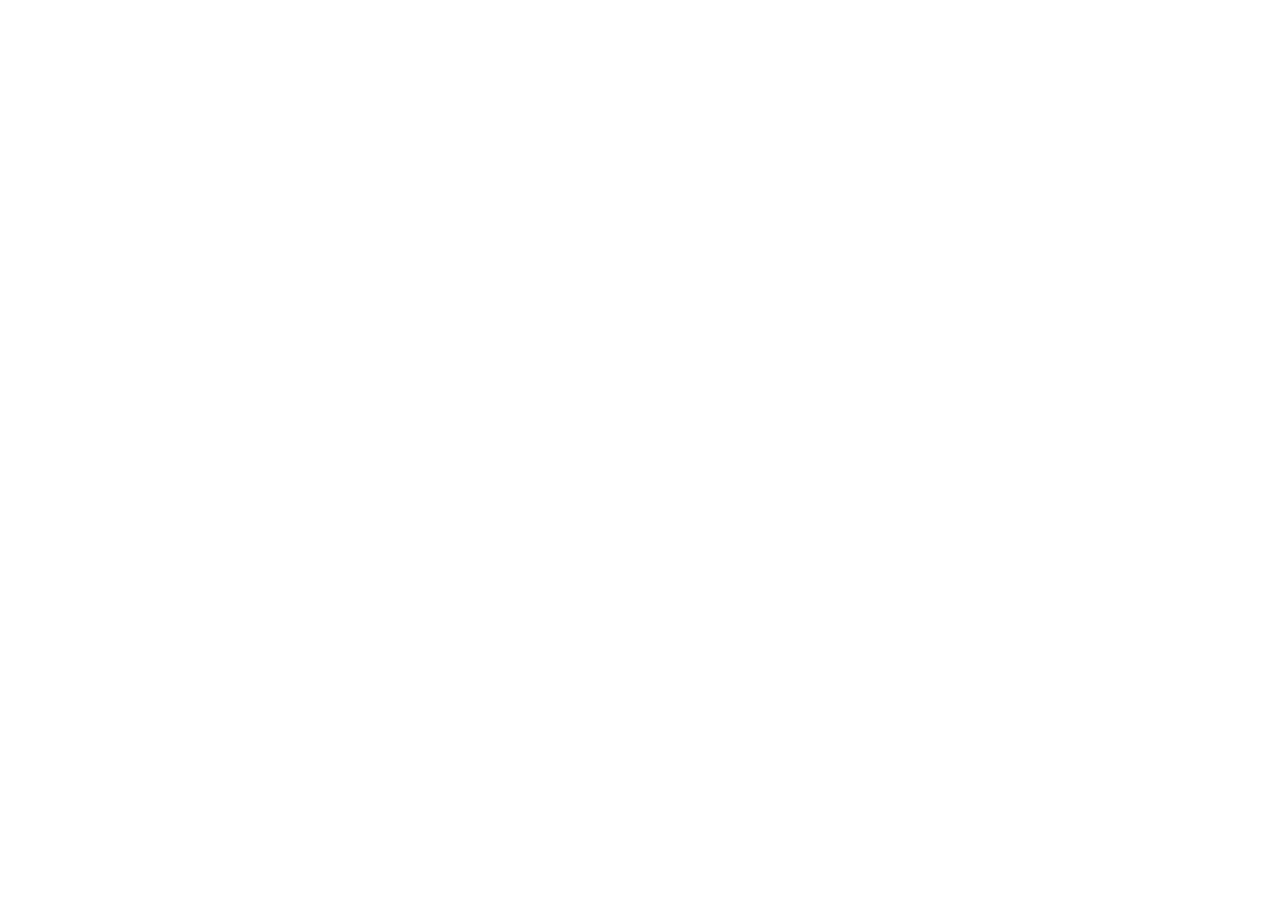
==== commit 5fae9a99: "Updates" ====
--- a/index.html
+++ b/index.html
@@ -15,8 +15,8 @@
     <meta name="twitter:card" content="summary_large_image" />
     <meta name="twitter:site" content="@ananthdurbha" />
     <meta name="twitter:image" content="/og-image.png" />
-    <script type="module" crossorigin src="/assets/index-CvIrsQZb.js"></script>
-    <link rel="stylesheet" crossorigin href="/assets/index-BV3rUHTw.css">
+    <script type="module" crossorigin src="/ananthdurbha-portfolio/assets/index-CvIrsQZb.js"></script>
+    <link rel="stylesheet" crossorigin href="/ananthdurbha-portfolio/assets/index-BV3rUHTw.css">
   </head>
 
   <body>
